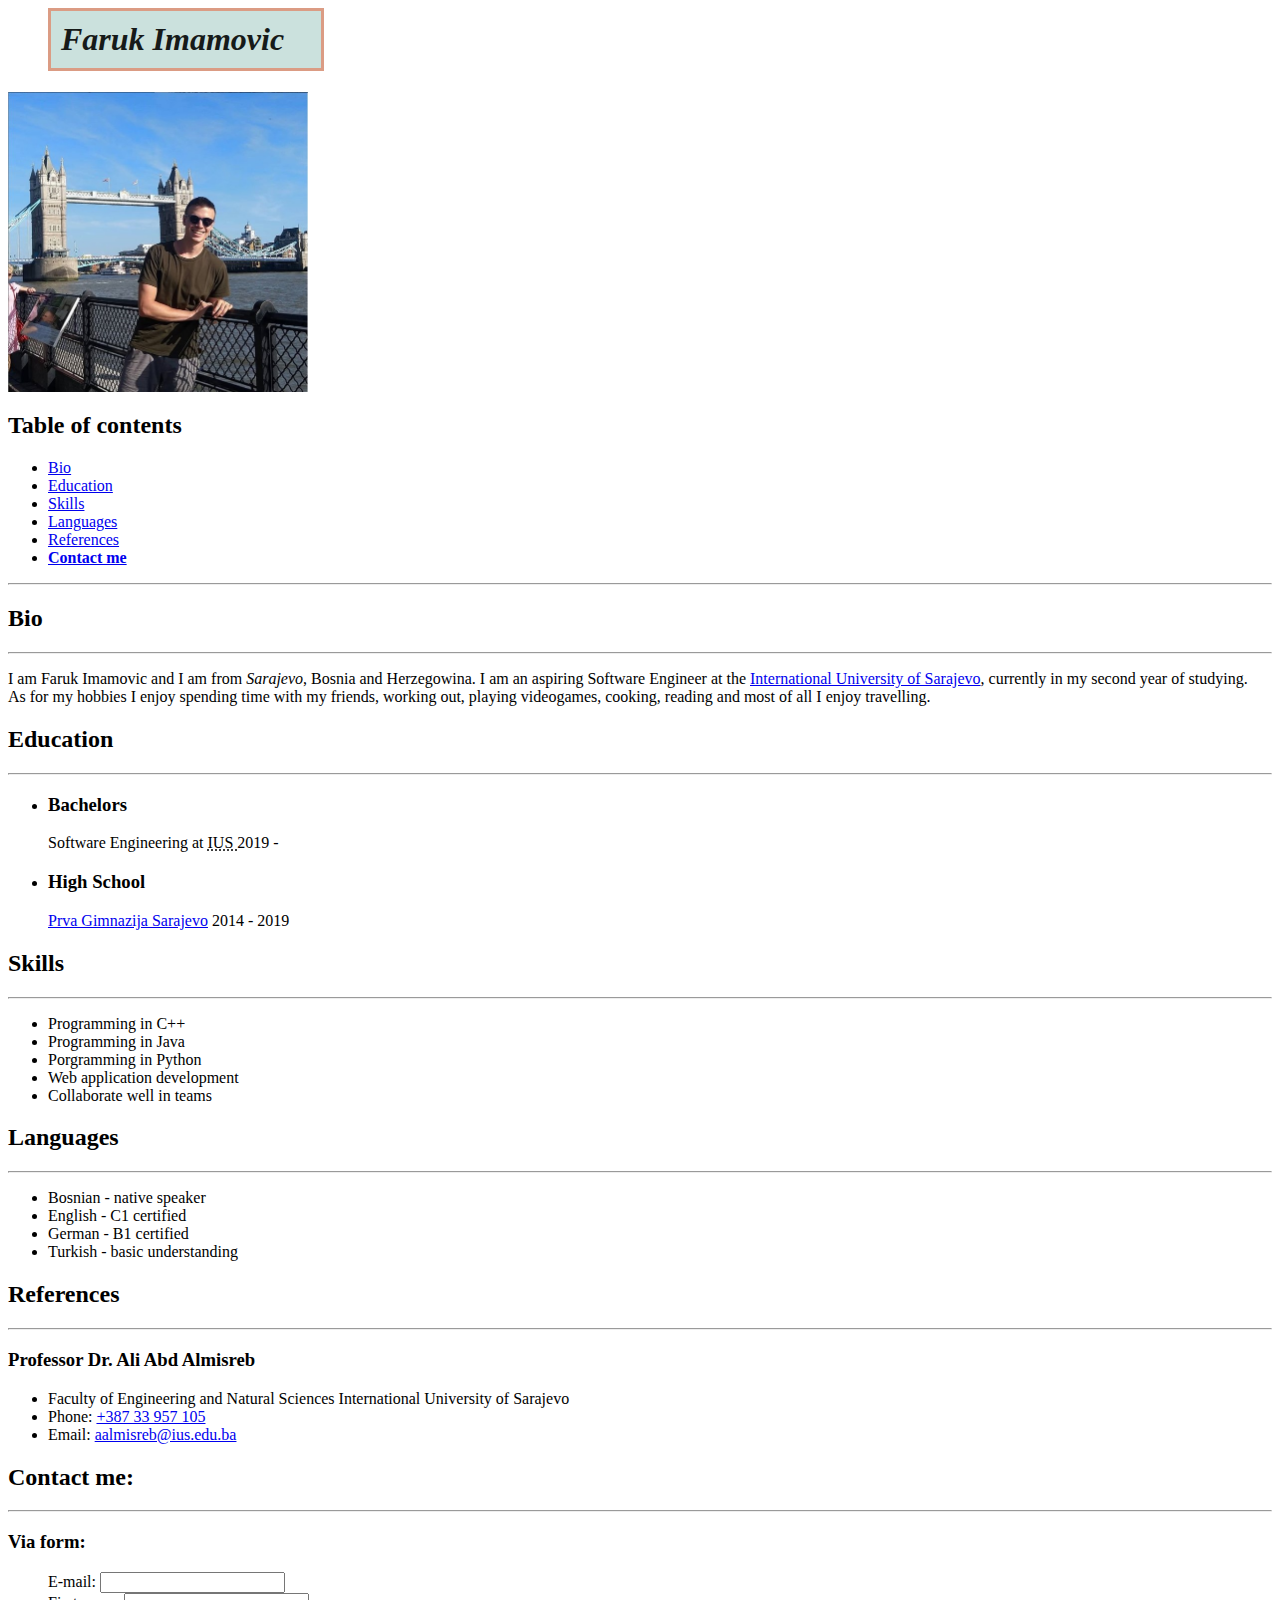
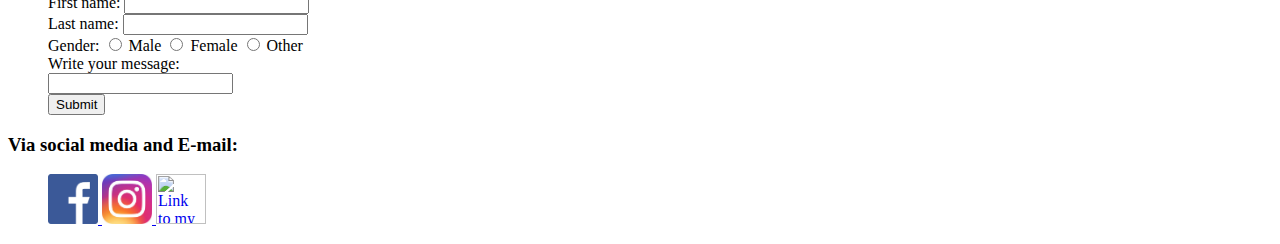
==== index.html @ a687ae07 "edited comment" ====
<!--
    Author: Faruk Imamovic
    Class: CS412
    Student ID: 190302086
    Project: Resume
    email: f.imamovic27@gmai.com
-->

<html>
    <head>
        <title> Faruk Imamovic - CV </title>
    </head>

    <style>
        h1 {
            background-color:  #CBE1DD ;
            color:#161a19;
            border: 3px solid #DB9C84;
            fill: #c0b59f;
            padding: 10px;
            width: 250px;
            font-style: oblique;
        }
    </style>
    
    <body>
       
        <blockquote>
            <h1>
                Faruk Imamovic
            </h1>
        </blockquote>
            
        <p><img src="images/me.jpg" alt="Picture of me" width="300" height="300" /></p>
        
        <h2> Table of contents </h2>
        <ul>
            <li> <a href="#Bio"> Bio</a></li>
            <li> <a href="#Education"> Education</a></li>
            <li> <a href="#Skills"> Skills</a></li>
            <li> <a href="#Languages"> Languages</a></li>
            <li> <a href="#References"> References</a></li>
            <li> <a href="#ContactMe"> <strong> Contact me </strong></a></li>
        </ul>
        <hr>
        <a id=Bio> <h2> Bio </h2> </a>
        <hr>
        <p>I am Faruk Imamovic and I am from <em>Sarajevo</em>, Bosnia and Herzegowina. I am an aspiring
            Software Engineer at the 
            <a href="https://www.ius.edu.ba/" target="_blank">International University of Sarajevo</a>,
            currently in my second year of studying.<br>
             As for my hobbies I enjoy spending time with my friends,
             working out, playing videogames, cooking, reading and most of all I enjoy travelling. <br>
             <!-- I have visited many countries, including: 
             <ul>
                 <li>Croatia</li>
                 <li>Montenegro</li>
                 <li>Albania</li>
                 <li>Greece</li>
                 <li>Slovenia</li>
                 <li>Austria</li>
                 <li>Italy</li>
                 <li>France</li>
                 <li>The United Kingdom</li>
                 <li>Monaco</li>
                 <li>Spain</li>
                 <li>Andora</li>
                 <li>Tunisia</li>
                 <li>Turkey</li>
                 <li>Israel</li>
             </ul>  -->
        </p>

        <a id="Education"> <h2> Education </h2> </a>
        <hr>
        <ul>
            <li>
                <h3>Bachelors</h3>
                <p> Software Engineering at <abbr title="International University of Sarajevo">
                    IUS </abbr> 2019 - </p>
            </li>
            <li>
                <h3> High School</h3>
                <p> <a href="http://1gimnazija.com.ba/" target="_blank">Prva Gimnazija Sarajevo</a> 2014 - 2019</p>
            </li>
        </ul>
        
        <a id="Skills"> <h2> Skills </h2> </a>
        <hr>
        <ul>
            <li> Programming in C++  </li>
            <li> Programming in Java </li>
            <li> Porgramming in Python </li>
            <li> Web application development</li>
            <li> Collaborate well in teams </li>
        </ul>
        
        <a id="Languages"> <h2>Languages</h2> </a>
        <hr>
        <ul>
            <li> Bosnian - native speaker </li>
            <li> English - C1 certified </li>
            <li> German - B1 certified </li>
            <li> Turkish - basic understanding </li>
        </ul>
        
        <a id="References"> <h2> References </h2> </a>
        <hr>

        <h3> Professor Dr. Ali Abd Almisreb </h3>
        <ul>
            <li>  Faculty of Engineering and Natural Sciences International University of Sarajevo </li>
            <li> Phone: <a href="tel:+387 33 957105">+387 33 957 105</a></li>
            <li> Email: <a href="mailto:aalmisreb@ius.edu.ba">aalmisreb@ius.edu.ba</a> </li>
        </ul>

        <a id="ContactMe"> <h2> Contact me: </h2></a>
        <hr>

        <h3> Via form: </h3>
        <blockquote>
            <form method="get" action="index.html/">
                <label for="mail"> E-mail: </label>
                <input type="email" id="mail" name=mail><br>

                <label for="fname"> First name: </label>
                <input type="text" id="fname" name="fname"><br>

                <label for="lname"> Last name: </label>
                <input type="text" id="lname" name="lname"><br>

                <label for="gender"> Gender: </label>
                <input type="radio" id="male" name="gender" value="male">
                <label for="male"> Male </label>
                <input type="radio" id="female" name="gender" value="female">
                <label for="female"> Female </label>
                <input type="radio" id="other" name="gender" value="other">
                <label for="other"> Other </label><br>

                <label for="message"> Write your message: </label><br>
                <input type="text" id="message" name="message"><br>
                <input type="submit" value="Submit">
              </form>
        </blockquote>

        <h3> Via social media and E-mail: </h3>
        <blockquote>
            <p><a href="https://www.facebook.com/faruk.coltimamovic" target="_blank">
                <img src="images/fb.jpg" alt="Link to my facebook" height=50 width=50 />
                </a>
                <a href="https://www.instagram.com/farukimamovic/" target="_blank">
                <img src="images/ig.jpg" alt="Link to my Instagram" height=50 width=50 />
                </a>
                <a href="mailto:f.imamovic27@gmail.com"> 
                <img src="Images/mail.jpg" alt="Link to my mail" height=50 width=50 />
                </a>
            </p>
        </blockquote>

       
    </body>
</html>
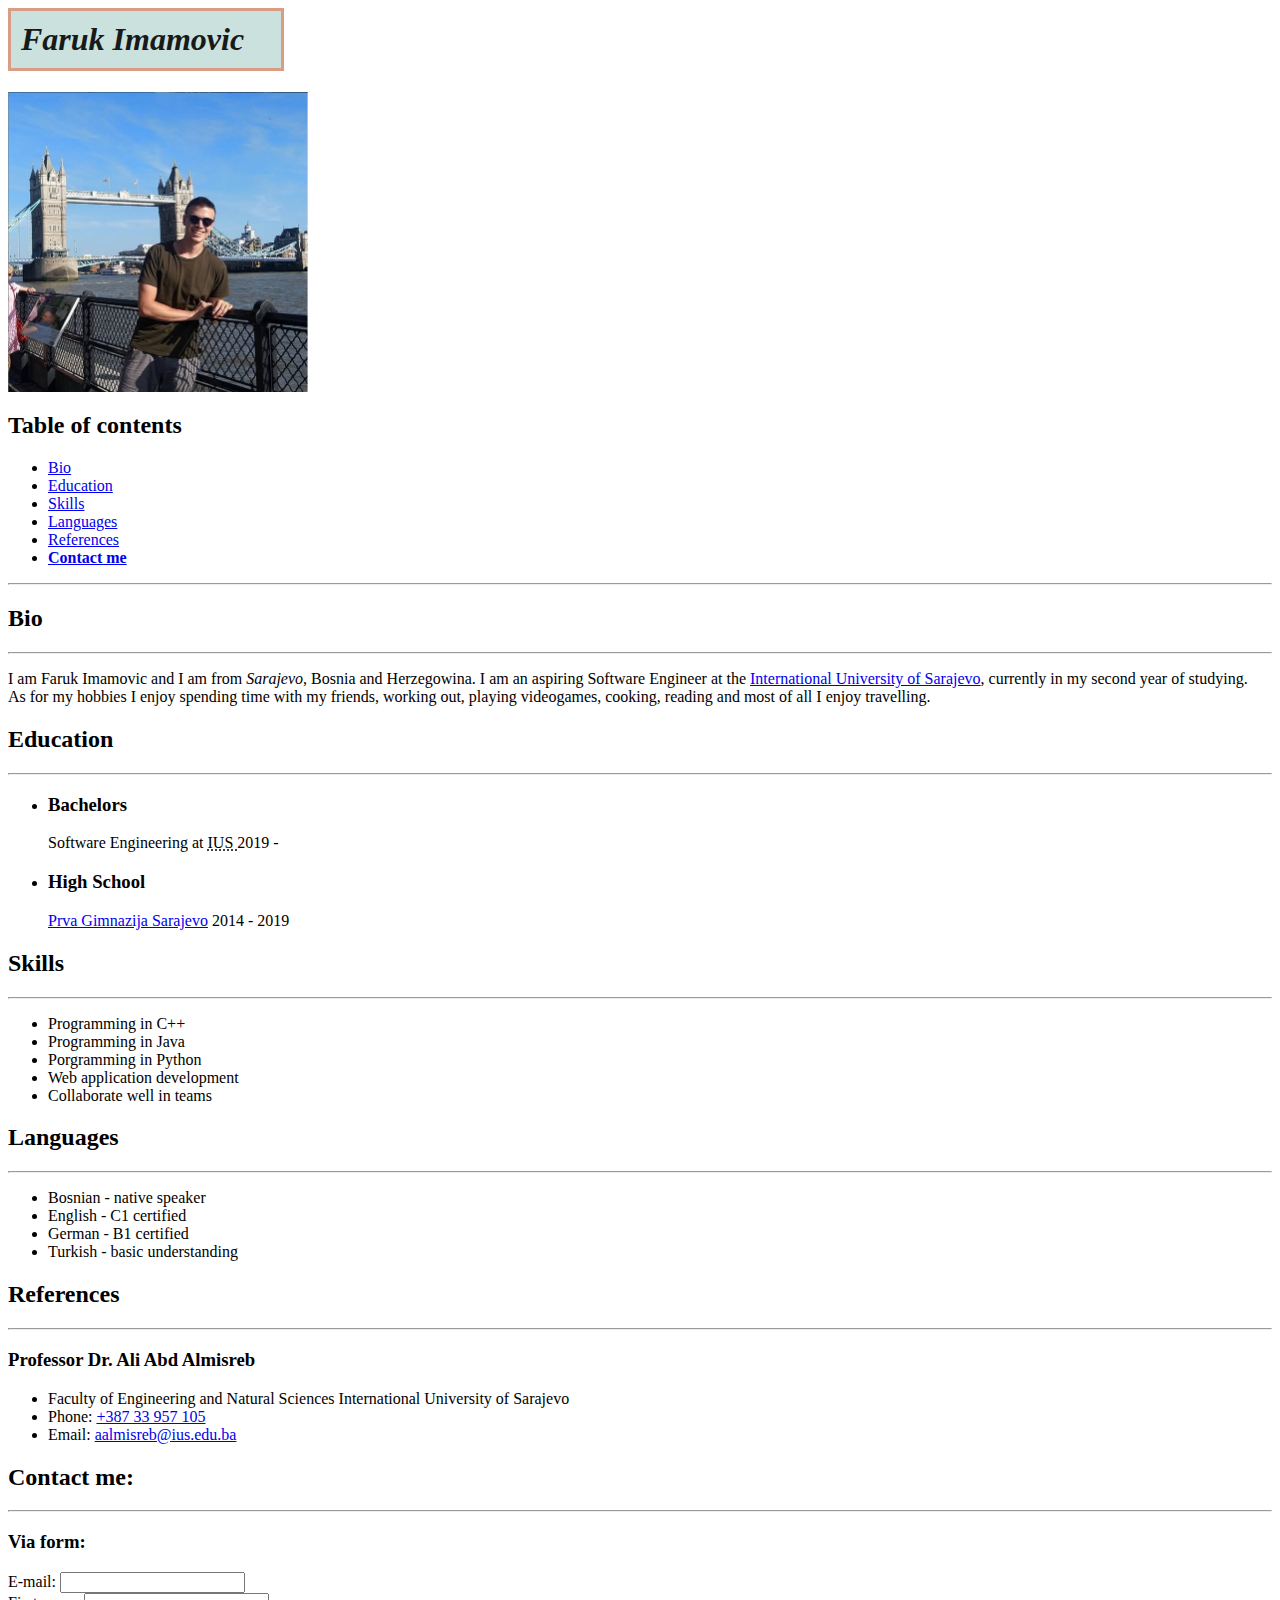
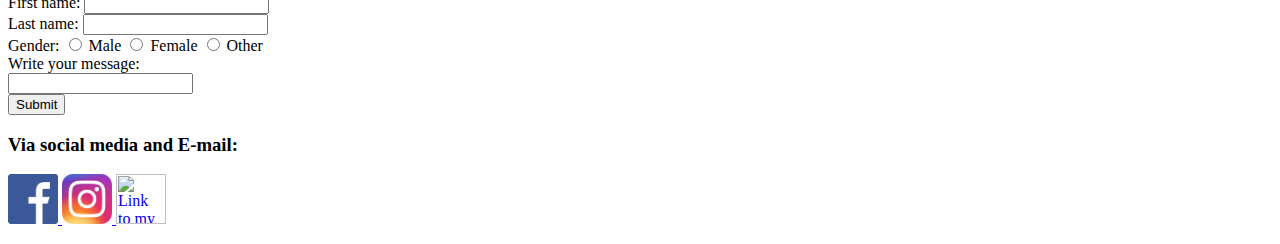
==== commit d450e730: "fixed indentation and added div" ====
--- a/index.html
+++ b/index.html
@@ -7,9 +7,11 @@
 -->
 
 <html>
-    <head>
-        <title> Faruk Imamovic - CV </title>
-    </head>
+    <div>
+        <head>
+            <title> Faruk Imamovic - CV </title>
+        </head>
+    </div>
 
     <style>
         h1 {
@@ -23,140 +25,150 @@
         }
     </style>
     
-    <body>
-       
-        <blockquote>
-            <h1>
-                Faruk Imamovic
-            </h1>
-        </blockquote>
+    <div>
+        <body>
+        
+            <div>
+                <h1>
+                    Faruk Imamovic
+                </h1>
+            </div>
+                
+            <p><img src="images/me.jpg" alt="Picture of me" width="300" height="300" /></p>
             
-        <p><img src="images/me.jpg" alt="Picture of me" width="300" height="300" /></p>
-        
-        <h2> Table of contents </h2>
-        <ul>
-            <li> <a href="#Bio"> Bio</a></li>
-            <li> <a href="#Education"> Education</a></li>
-            <li> <a href="#Skills"> Skills</a></li>
-            <li> <a href="#Languages"> Languages</a></li>
-            <li> <a href="#References"> References</a></li>
-            <li> <a href="#ContactMe"> <strong> Contact me </strong></a></li>
-        </ul>
-        <hr>
-        <a id=Bio> <h2> Bio </h2> </a>
-        <hr>
-        <p>I am Faruk Imamovic and I am from <em>Sarajevo</em>, Bosnia and Herzegowina. I am an aspiring
-            Software Engineer at the 
-            <a href="https://www.ius.edu.ba/" target="_blank">International University of Sarajevo</a>,
-            currently in my second year of studying.<br>
-             As for my hobbies I enjoy spending time with my friends,
-             working out, playing videogames, cooking, reading and most of all I enjoy travelling. <br>
-             <!-- I have visited many countries, including: 
-             <ul>
-                 <li>Croatia</li>
-                 <li>Montenegro</li>
-                 <li>Albania</li>
-                 <li>Greece</li>
-                 <li>Slovenia</li>
-                 <li>Austria</li>
-                 <li>Italy</li>
-                 <li>France</li>
-                 <li>The United Kingdom</li>
-                 <li>Monaco</li>
-                 <li>Spain</li>
-                 <li>Andora</li>
-                 <li>Tunisia</li>
-                 <li>Turkey</li>
-                 <li>Israel</li>
-             </ul>  -->
-        </p>
+            <div><h2> Table of contents </h2></div>
+            <nav>
+                <ul>
+                    <li> <a href="#Bio"> Bio</a></li>
+                    <li> <a href="#Education"> Education</a></li>
+                    <li> <a href="#Skills"> Skills</a></li>
+                    <li> <a href="#Languages"> Languages</a></li>
+                    <li> <a href="#References"> References</a></li>
+                    <li> <a href="#ContactMe"> <strong> Contact me </strong></a></li>
+                </ul>
+            </nav>
+            <hr>
+            <div><a id=Bio> <h2> Bio </h2> </a></div>
+            <hr>
+            <div>
+                <p>I am Faruk Imamovic and I am from <em>Sarajevo</em>, Bosnia and Herzegowina. I am an aspiring
+                    Software Engineer at the 
+                    <a href="https://www.ius.edu.ba/" target="_blank">International University of Sarajevo</a>,
+                    currently in my second year of studying.<br>
+                    As for my hobbies I enjoy spending time with my friends,
+                    working out, playing videogames, cooking, reading and most of all I enjoy travelling. <br>
+                    <!-- I have visited many countries, including: 
+                    <ul>
+                        <li>Croatia</li>
+                        <li>Montenegro</li>
+                        <li>Albania</li>
+                        <li>Greece</li>
+                        <li>Slovenia</li>
+                        <li>Austria</li>
+                        <li>Italy</li>
+                        <li>France</li>
+                        <li>The United Kingdom</li>
+                        <li>Monaco</li>
+                        <li>Spain</li>
+                        <li>Andora</li>
+                        <li>Tunisia</li>
+                        <li>Turkey</li>
+                        <li>Israel</li>
+                    </ul>  -->
+                </p>
+            </div>
 
-        <a id="Education"> <h2> Education </h2> </a>
-        <hr>
-        <ul>
-            <li>
-                <h3>Bachelors</h3>
-                <p> Software Engineering at <abbr title="International University of Sarajevo">
-                    IUS </abbr> 2019 - </p>
-            </li>
-            <li>
-                <h3> High School</h3>
-                <p> <a href="http://1gimnazija.com.ba/" target="_blank">Prva Gimnazija Sarajevo</a> 2014 - 2019</p>
-            </li>
-        </ul>
-        
-        <a id="Skills"> <h2> Skills </h2> </a>
-        <hr>
-        <ul>
-            <li> Programming in C++  </li>
-            <li> Programming in Java </li>
-            <li> Porgramming in Python </li>
-            <li> Web application development</li>
-            <li> Collaborate well in teams </li>
-        </ul>
-        
-        <a id="Languages"> <h2>Languages</h2> </a>
-        <hr>
-        <ul>
-            <li> Bosnian - native speaker </li>
-            <li> English - C1 certified </li>
-            <li> German - B1 certified </li>
-            <li> Turkish - basic understanding </li>
-        </ul>
-        
-        <a id="References"> <h2> References </h2> </a>
-        <hr>
+            <div><a id="Education"> <h2> Education </h2> </a> </div>
+            <hr>
+            <div>
+                <ul>
+                    <li>
+                        <h3>Bachelors</h3>
+                        <p> Software Engineering at <abbr title="International University of Sarajevo">
+                            IUS </abbr> 2019 - </p>
+                    </li>
+                    <li>
+                        <h3> High School</h3>
+                        <p> <a href="http://1gimnazija.com.ba/" target="_blank">Prva Gimnazija Sarajevo</a> 2014 - 2019</p>
+                    </li>
+                </ul>
+            </div>
+            <div><a id="Skills"> <h2> Skills </h2> </a></div>
+            <hr>
+            <div>
+                <ul>
+                    <li> Programming in C++  </li>
+                    <li> Programming in Java </li>
+                    <li> Porgramming in Python </li>
+                    <li> Web application development</li>
+                    <li> Collaborate well in teams </li>
+                </ul>
+            </div>
+            <div> <a id="Languages"> <h2>Languages</h2> </a> </div>
+            <hr>
+            <div>
+                <ul>
+                    <li> Bosnian - native speaker </li>
+                    <li> English - C1 certified </li>
+                    <li> German - B1 certified </li>
+                    <li> Turkish - basic understanding </li>
+                </ul>
+            </div>
+            <div> <a id="References"> <h2> References </h2> </a> </div>
+            <hr>
 
-        <h3> Professor Dr. Ali Abd Almisreb </h3>
-        <ul>
-            <li>  Faculty of Engineering and Natural Sciences International University of Sarajevo </li>
-            <li> Phone: <a href="tel:+387 33 957105">+387 33 957 105</a></li>
-            <li> Email: <a href="mailto:aalmisreb@ius.edu.ba">aalmisreb@ius.edu.ba</a> </li>
-        </ul>
+            <div><h3> Professor Dr. Ali Abd Almisreb </h3></div>
+            <div>
+                <ul>
+                    <li>  Faculty of Engineering and Natural Sciences International University of Sarajevo </li>
+                    <li> Phone: <a href="tel:+387 33 957105">+387 33 957 105</a></li>
+                    <li> Email: <a href="mailto:aalmisreb@ius.edu.ba">aalmisreb@ius.edu.ba</a> </li>
+                </ul>
+            </div>
+            <div><a id="ContactMe"> <h2> Contact me: </h2></a></div>
+                <hr>
 
-        <a id="ContactMe"> <h2> Contact me: </h2></a>
-        <hr>
+            <h3> Via form: </h3>
+            <div>
+                <form method="get" action="index.html/">
+                    <label for="mail"> E-mail: </label>
+                    <input type="email" id="mail" name=mail><br>
 
-        <h3> Via form: </h3>
-        <blockquote>
-            <form method="get" action="index.html/">
-                <label for="mail"> E-mail: </label>
-                <input type="email" id="mail" name=mail><br>
+                    <label for="fname"> First name: </label>
+                    <input type="text" id="fname" name="fname"><br>
 
-                <label for="fname"> First name: </label>
-                <input type="text" id="fname" name="fname"><br>
+                    <label for="lname"> Last name: </label>
+                    <input type="text" id="lname" name="lname"><br>
 
-                <label for="lname"> Last name: </label>
-                <input type="text" id="lname" name="lname"><br>
+                    <label for="gender"> Gender: </label>
+                    <input type="radio" id="male" name="gender" value="male">
+                    <label for="male"> Male </label>
+                    <input type="radio" id="female" name="gender" value="female">
+                        <label for="female"> Female </label>
+                    <input type="radio" id="other" name="gender" value="other">
+                    <label for="other"> Other </label><br>
 
-                <label for="gender"> Gender: </label>
-                <input type="radio" id="male" name="gender" value="male">
-                <label for="male"> Male </label>
-                <input type="radio" id="female" name="gender" value="female">
-                <label for="female"> Female </label>
-                <input type="radio" id="other" name="gender" value="other">
-                <label for="other"> Other </label><br>
+                    <label for="message"> Write your message: </label><br>
+                    <input type="text" id="message" name="message"><br>
+                    <input type="submit" value="Submit">
+                </form>
+            </div>
 
-                <label for="message"> Write your message: </label><br>
-                <input type="text" id="message" name="message"><br>
-                <input type="submit" value="Submit">
-              </form>
-        </blockquote>
+            <div><h3> Via social media and E-mail: </h3></div>
+            <div>
+                <p>
+                    <a href="https://www.facebook.com/faruk.coltimamovic" target="_blank">
+                    <img src="images/fb.jpg" alt="Link to my facebook" height=50 width=50 />
+                    </a>
+                    <a href="https://www.instagram.com/farukimamovic/" target="_blank">
+                    <img src="images/ig.jpg" alt="Link to my Instagram" height=50 width=50 />
+                    </a>
+                    <a href="mailto:f.imamovic27@gmail.com"> 
+                    <img src="Images/mail.jpg" alt="Link to my mail" height=50 width=50 />
+                    </a>
+               </p>
+            </div>
+        </body>
+    </div>
 
-        <h3> Via social media and E-mail: </h3>
-        <blockquote>
-            <p><a href="https://www.facebook.com/faruk.coltimamovic" target="_blank">
-                <img src="images/fb.jpg" alt="Link to my facebook" height=50 width=50 />
-                </a>
-                <a href="https://www.instagram.com/farukimamovic/" target="_blank">
-                <img src="images/ig.jpg" alt="Link to my Instagram" height=50 width=50 />
-                </a>
-                <a href="mailto:f.imamovic27@gmail.com"> 
-                <img src="Images/mail.jpg" alt="Link to my mail" height=50 width=50 />
-                </a>
-            </p>
-        </blockquote>
-
-       
-    </body>
 </html>
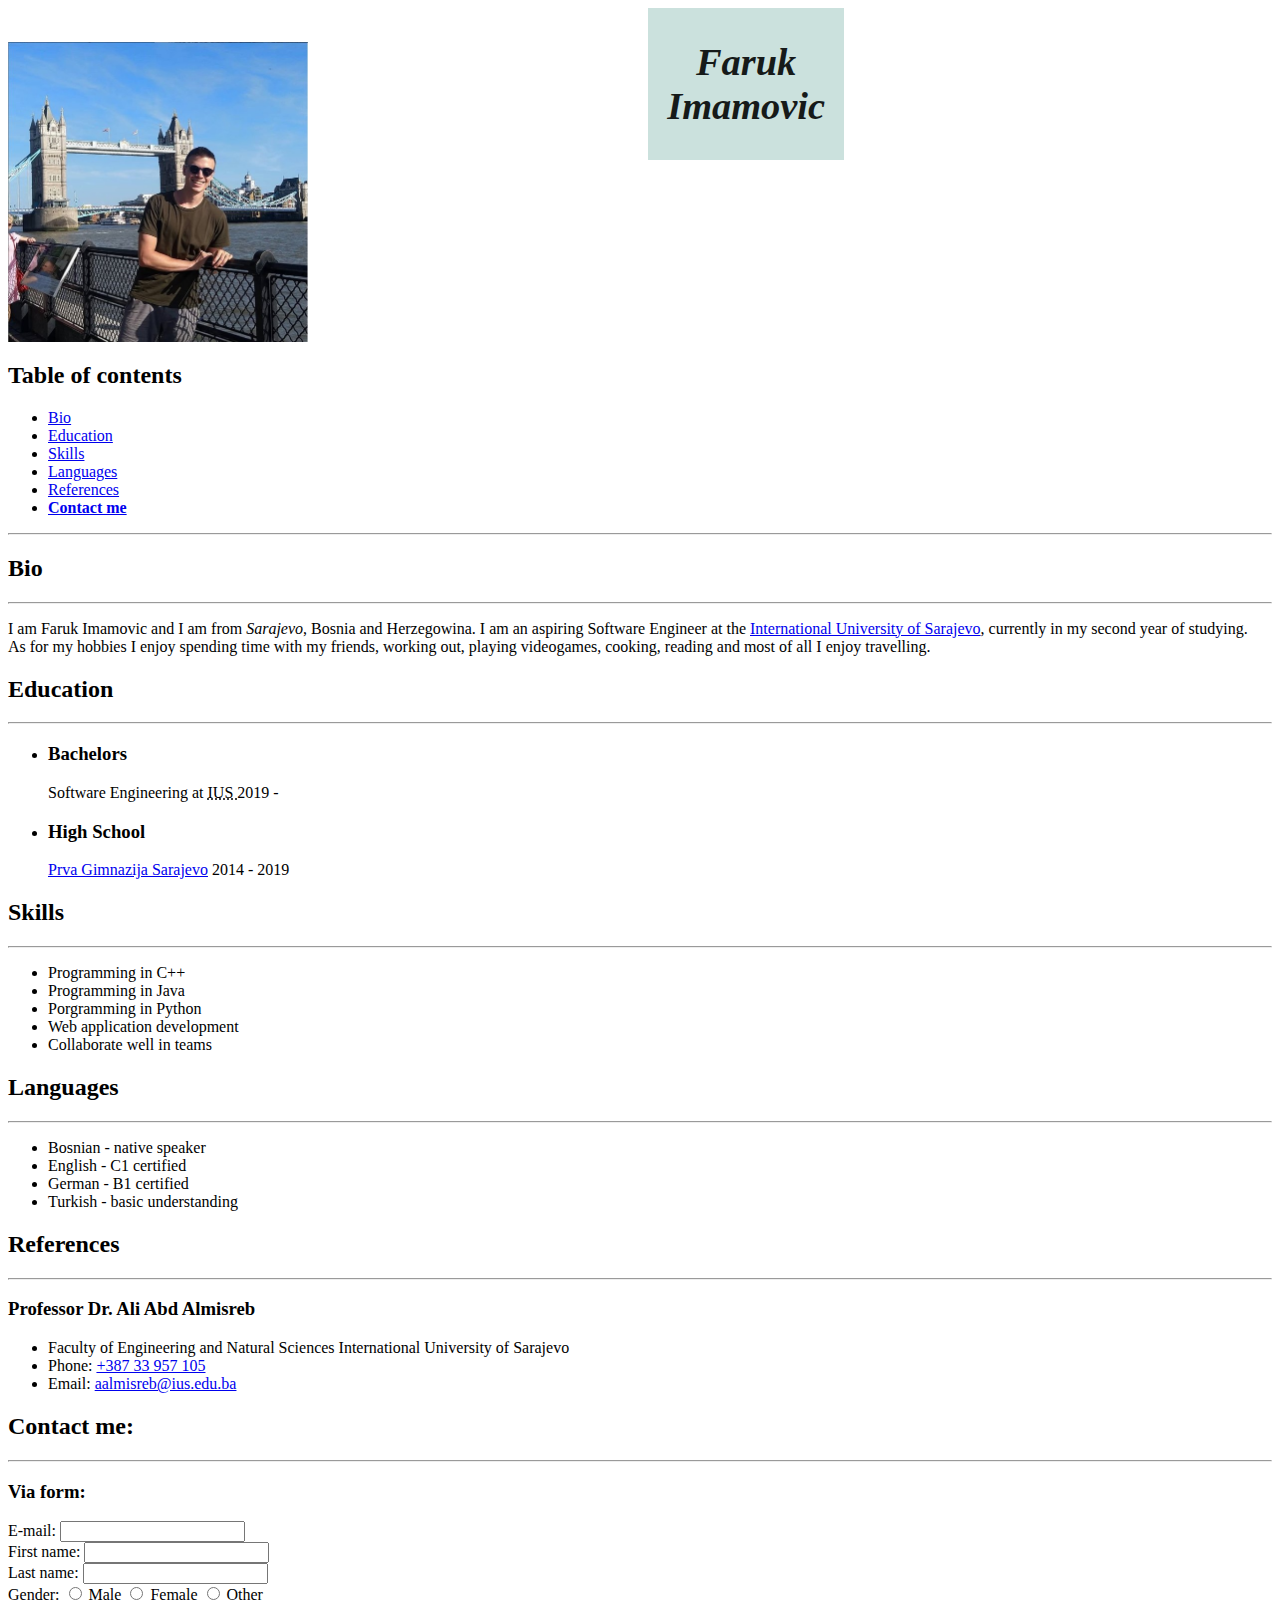
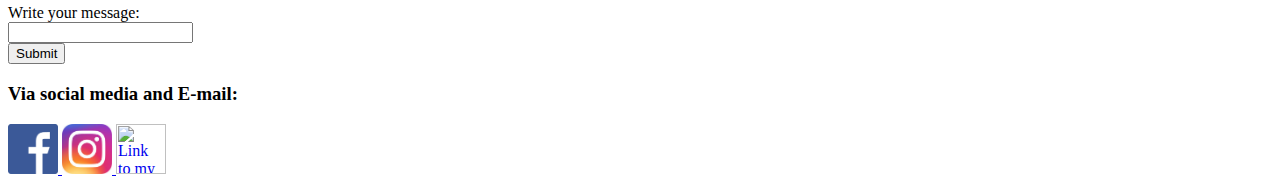
==== commit 6c58178f: "trying out some styles" ====
--- a/index.html
+++ b/index.html
@@ -10,30 +10,20 @@
     <div>
         <head>
             <title> Faruk Imamovic - CV </title>
+            <link rel="styleSheet" href="styleSheet.css">
         </head>
     </div>
 
-    <style>
-        h1 {
-            background-color:  #CBE1DD ;
-            color:#161a19;
-            border: 3px solid #DB9C84;
-            fill: #c0b59f;
-            padding: 10px;
-            width: 250px;
-            font-style: oblique;
-        }
-    </style>
     
     <div>
         <body>
         
-            <div>
+            <div class = "banner">
                 <h1>
                     Faruk Imamovic
                 </h1>
             </div>
-                
+            <br>    
             <p><img src="images/me.jpg" alt="Picture of me" width="300" height="300" /></p>
             
             <div><h2> Table of contents </h2></div>
--- a/styleSheet.css
+++ b/styleSheet.css
@@ -0,0 +1,17 @@
+.banner{
+    font-size: 120%;
+    margin-left: 50%;
+    margin-right: 50%;
+    background-color:  #CBE1DD ;
+    color:#161a19;
+    border: 5% solid #DB9C84;
+    fill: #c0b59f;
+    padding-left: 1.5%;
+    padding-right: 1.5%;
+    padding-top: 0.5%;
+    padding-bottom: 0.5%;
+    width: fit-content;
+    position: absolute;
+    text-align: center;
+    font-style: oblique;
+}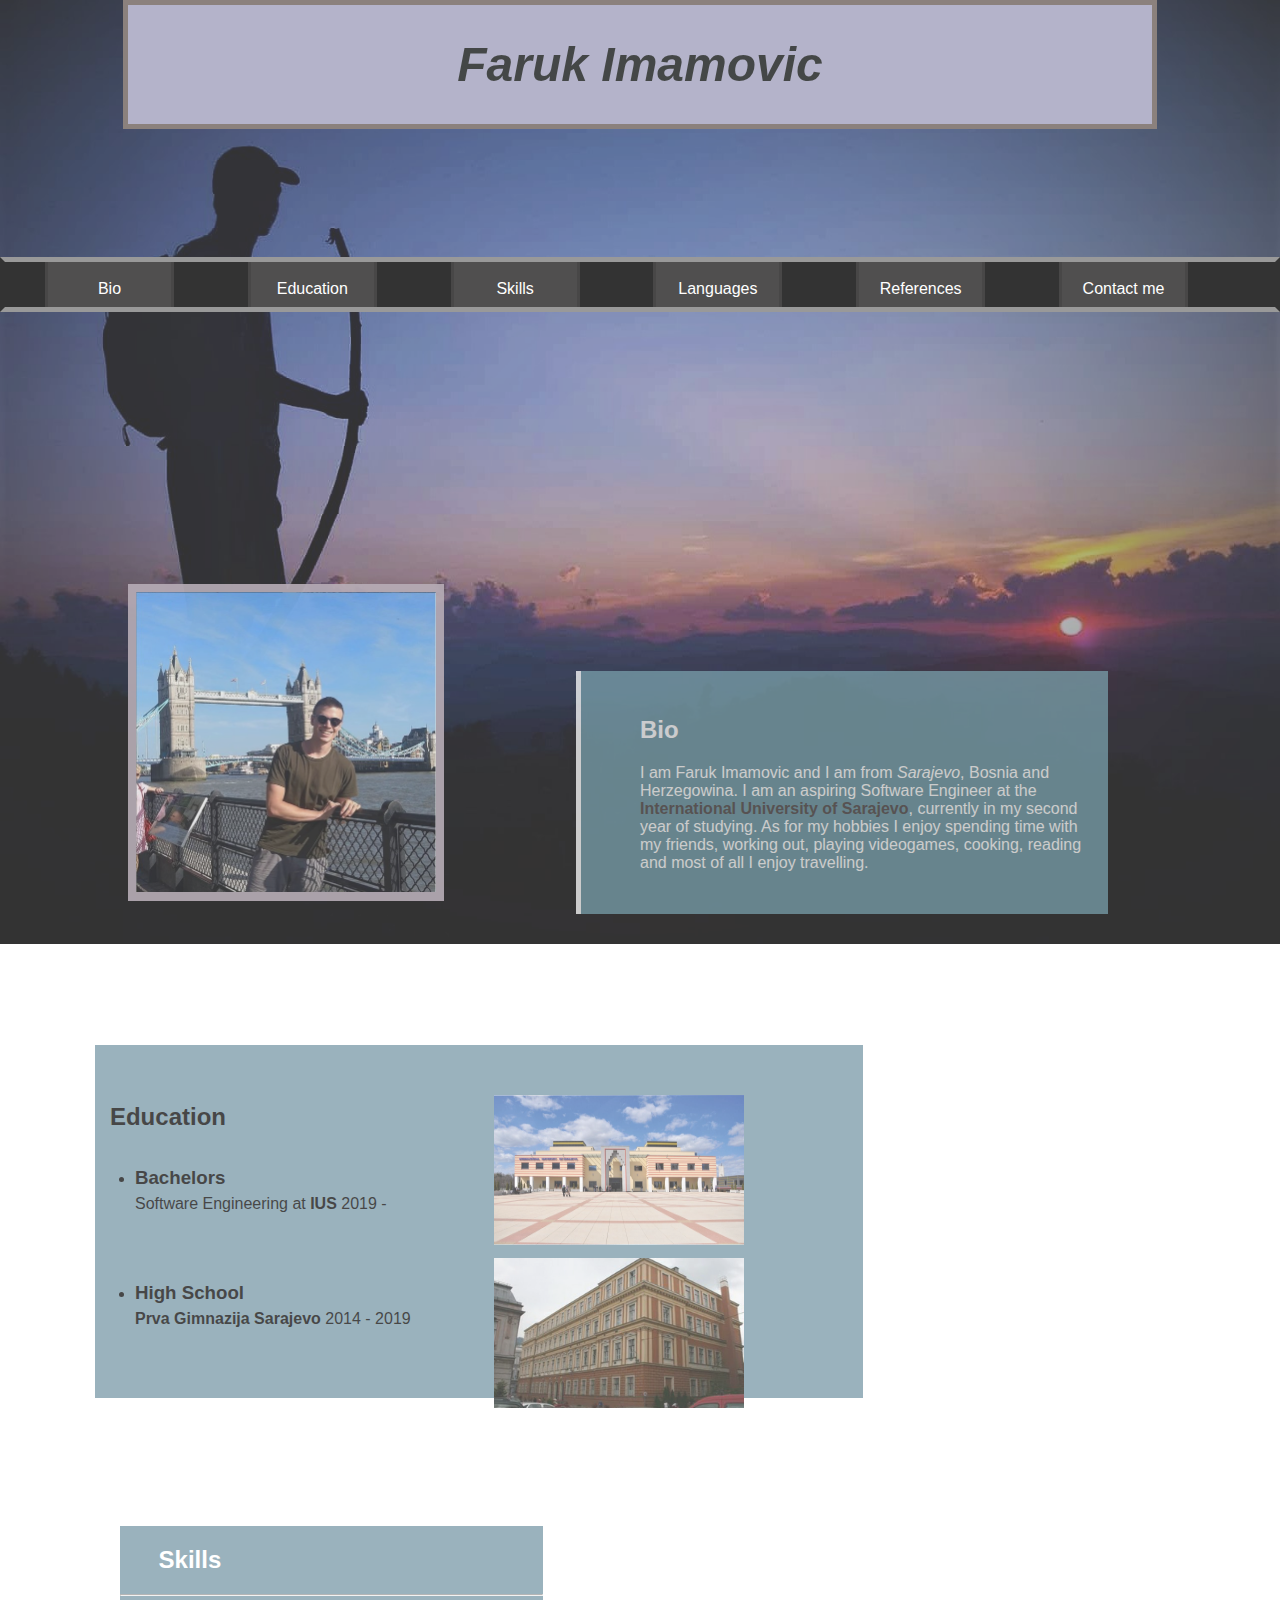
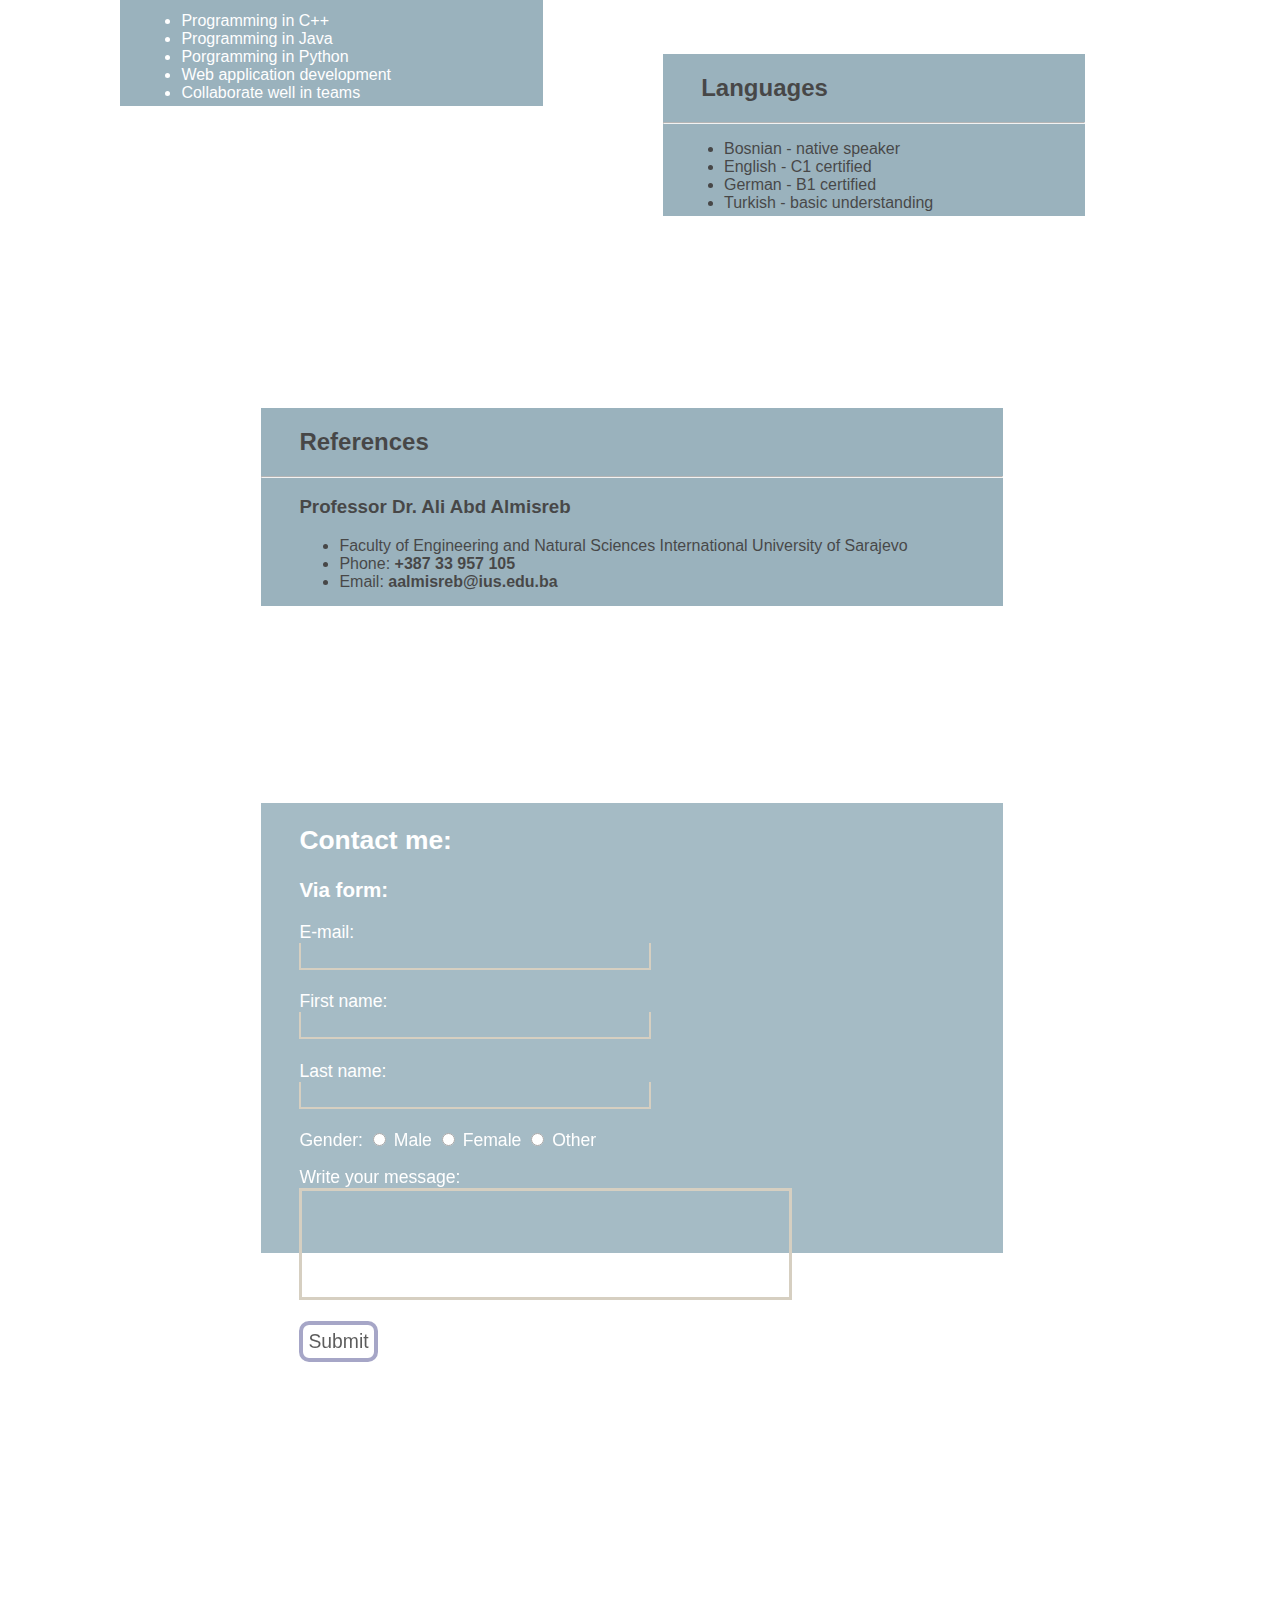
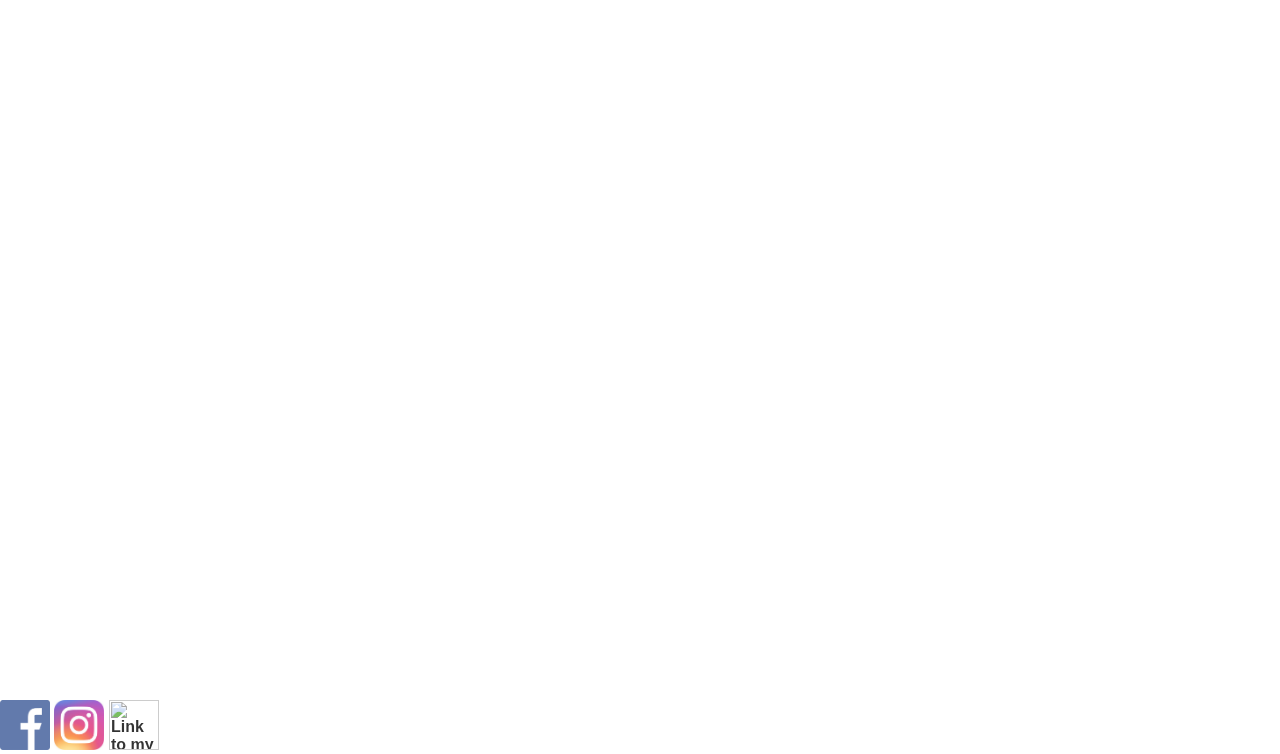
==== commit b93cddc8: "changed email input" ====
--- a/index.html
+++ b/index.html
@@ -7,47 +7,59 @@
 -->
 
 <html>
-    <div>
-        <head>
-            <title> Faruk Imamovic - CV </title>
-            <link rel="styleSheet" href="styleSheet.css">
-        </head>
-    </div>
-
-    
-    <div>
-        <body>
-        
-            <div class = "banner">
+<div>
+
+    <head>
+        <title> Faruk Imamovic - CV </title>
+        <link rel="styleSheet" href="styleSheet.css">
+    </head>
+</div>
+
+<body>
+
+    <div class="parallax">
+
+        <header>
+            <div class="banner">
                 <h1>
                     Faruk Imamovic
                 </h1>
             </div>
-            <br>    
-            <p><img src="images/me.jpg" alt="Picture of me" width="300" height="300" /></p>
-            
-            <div><h2> Table of contents </h2></div>
-            <nav>
+        </header>
+
+
+
+        <div class="sticky">
+            <nav class="navMenu">
                 <ul>
-                    <li> <a href="#Bio"> Bio</a></li>
-                    <li> <a href="#Education"> Education</a></li>
-                    <li> <a href="#Skills"> Skills</a></li>
-                    <li> <a href="#Languages"> Languages</a></li>
-                    <li> <a href="#References"> References</a></li>
-                    <li> <a href="#ContactMe"> <strong> Contact me </strong></a></li>
+                    <li> <a href="#Bio"> <br>Bio</a></li>
+                    <li> <a href="#Education"> <br>Education</a></li>
+                    <li> <a href="#Skills"> <br>Skills</a></li>
+                    <li> <a href="#Languages"> <br>Languages</a></li>
+                    <li> <a href="#References"> <br>References</a></li>
+                    <li> <a href="#ContactMe"> <br>Contact me </a></li>
                 </ul>
             </nav>
-            <hr>
-            <div><a id=Bio> <h2> Bio </h2> </a></div>
-            <hr>
-            <div>
-                <p>I am Faruk Imamovic and I am from <em>Sarajevo</em>, Bosnia and Herzegowina. I am an aspiring
-                    Software Engineer at the 
-                    <a href="https://www.ius.edu.ba/" target="_blank">International University of Sarajevo</a>,
-                    currently in my second year of studying.<br>
-                    As for my hobbies I enjoy spending time with my friends,
-                    working out, playing videogames, cooking, reading and most of all I enjoy travelling. <br>
-                    <!-- I have visited many countries, including: 
+        </div>
+
+        <div class="clear"></div>
+
+        <div class="column">
+            <p>
+                <img src="images/me.jpg" alt="Picture of me" width="300" height="300" />
+            </p>
+        </div>
+        <div id="Bio"></div>
+        <div class="biopar">
+            <h2> Bio </h2>
+
+            <p>I am Faruk Imamovic and I am from <em>Sarajevo</em>, Bosnia and Herzegowina. I am an aspiring
+                Software Engineer at the
+                <a href="https://www.ius.edu.ba/" target="_blank">International University of Sarajevo</a>,
+                currently in my second year of studying.
+                As for my hobbies I enjoy spending time with my friends,
+                working out, playing videogames, cooking, reading and most of all I enjoy travelling. <br>
+                <!-- I have visited many countries, including: 
                     <ul>
                         <li>Croatia</li>
                         <li>Montenegro</li>
@@ -65,100 +77,154 @@
                         <li>Turkey</li>
                         <li>Israel</li>
                     </ul>  -->
-                </p>
-            </div>
-
-            <div><a id="Education"> <h2> Education </h2> </a> </div>
-            <hr>
-            <div>
+            </p>
+        </div>
+
+        <div class="clear" id="Education"></div>
+
+        <div class="educontainer">
+            <div class="education">
+
+                <h2> Education </h2>
+
                 <ul>
                     <li>
                         <h3>Bachelors</h3>
                         <p> Software Engineering at <abbr title="International University of Sarajevo">
-                            IUS </abbr> 2019 - </p>
+                                IUS </abbr> 2019 - </p>
+
                     </li>
                     <li>
                         <h3> High School</h3>
-                        <p> <a href="http://1gimnazija.com.ba/" target="_blank">Prva Gimnazija Sarajevo</a> 2014 - 2019</p>
+                        <p> <a href="http://1gimnazija.com.ba/" target="_blank">Prva Gimnazija Sarajevo</a> 2014 - 2019
+
+                        </p>
                     </li>
                 </ul>
             </div>
-            <div><a id="Skills"> <h2> Skills </h2> </a></div>
+            <div class="eduimg">
+                <img src="images/ius.jpg" alt="Picture of IUS" width="250" height="150" title="Picture of IUS" /> <br>
+                <img src="images/prvaGimSarajevo.jpg" alt="Picture of Prva Gimnazija Sarajevo" width="250" height="150"
+                    title="Picture of Prva Gimnazija Sarajevo" />
+            </div>
+        </div>
+
+        <div class="clear" id="Skills" id="Languages"></div>
+
+        <div class="skills">
+
+            <h2> Skills </h2>
+
             <hr>
-            <div>
-                <ul>
-                    <li> Programming in C++  </li>
-                    <li> Programming in Java </li>
-                    <li> Porgramming in Python </li>
-                    <li> Web application development</li>
-                    <li> Collaborate well in teams </li>
-                </ul>
-            </div>
-            <div> <a id="Languages"> <h2>Languages</h2> </a> </div>
+
+            <ul>
+                <li> Programming in C++ </li>
+                <li> Programming in Java </li>
+                <li> Porgramming in Python </li>
+                <li> Web application development</li>
+                <li> Collaborate well in teams </li>
+            </ul>
+        </div>
+
+        <div class="lang">
+            <h2>Languages</h2>
             <hr>
-            <div>
-                <ul>
-                    <li> Bosnian - native speaker </li>
-                    <li> English - C1 certified </li>
-                    <li> German - B1 certified </li>
-                    <li> Turkish - basic understanding </li>
-                </ul>
-            </div>
-            <div> <a id="References"> <h2> References </h2> </a> </div>
+
+            <ul>
+                <li> Bosnian - native speaker </li>
+                <li> English - C1 certified </li>
+                <li> German - B1 certified </li>
+                <li> Turkish - basic understanding </li>
+            </ul>
+        </div>
+
+        <div class="clear" id="References"></div>
+
+        <div class="refer">
+
+            <h2> References </h2>
+
             <hr>
-
-            <div><h3> Professor Dr. Ali Abd Almisreb </h3></div>
-            <div>
-                <ul>
-                    <li>  Faculty of Engineering and Natural Sciences International University of Sarajevo </li>
-                    <li> Phone: <a href="tel:+387 33 957105">+387 33 957 105</a></li>
-                    <li> Email: <a href="mailto:aalmisreb@ius.edu.ba">aalmisreb@ius.edu.ba</a> </li>
-                </ul>
-            </div>
-            <div><a id="ContactMe"> <h2> Contact me: </h2></a></div>
-                <hr>
+            <h3> Professor Dr. Ali Abd Almisreb </h3>
+
+            <ul>
+                <li> Faculty of Engineering and Natural Sciences International University of Sarajevo </li>
+                <li> Phone: <a href="tel:+387 33 957105">+387 33 957 105</a></li>
+                <li> Email: <a href="mailto:aalmisreb@ius.edu.ba">aalmisreb@ius.edu.ba</a> </li>
+            </ul>
+        </div>
+
+        <div class="clear" id="ContactMe"></div>
+
+        <div class="contact">
+
+            <h2> Contact me: </h2>
 
             <h3> Via form: </h3>
-            <div>
-                <form method="get" action="index.html/">
-                    <label for="mail"> E-mail: </label>
-                    <input type="email" id="mail" name=mail><br>
-
-                    <label for="fname"> First name: </label>
-                    <input type="text" id="fname" name="fname"><br>
-
-                    <label for="lname"> Last name: </label>
-                    <input type="text" id="lname" name="lname"><br>
-
-                    <label for="gender"> Gender: </label>
-                    <input type="radio" id="male" name="gender" value="male">
-                    <label for="male"> Male </label>
-                    <input type="radio" id="female" name="gender" value="female">
-                        <label for="female"> Female </label>
-                    <input type="radio" id="other" name="gender" value="other">
-                    <label for="other"> Other </label><br>
-
+
+            <form method="get" action="index.html/">
+                <label for="mail"> E-mail: </label><br>
+                <input type="email" id="mail" name=mail><br>
+
+                <label for="fname"> First name: </label><br>
+                <input type="text" id="fname" name="fname"><br>
+
+                <label for="lname"> Last name: </label><br>
+                <input type="text" id="lname" name="lname"><br>
+
+                <label for="gender"> Gender: </label>
+                <input type="radio" id="male" name="gender" value="male">
+                <label for="male"> Male </label>
+                <input type="radio" id="female" name="gender" value="female">
+                <label for="female"> Female </label>
+                <input type="radio" id="other" name="gender" value="other">
+                <label for="other"> Other </label><br>
+                <div class="message">
                     <label for="message"> Write your message: </label><br>
                     <input type="text" id="message" name="message"><br>
-                    <input type="submit" value="Submit">
-                </form>
-            </div>
-
-            <div><h3> Via social media and E-mail: </h3></div>
-            <div>
-                <p>
-                    <a href="https://www.facebook.com/faruk.coltimamovic" target="_blank">
+                </div>
+                <input type="submit" value="Submit">
+
+            </form>
+        </div>
+
+        <div class="clear"></div>
+        <div class="column">
+            <p> Lorem, ipsum dolor sit amet consectetur adipisicing elit. Omnis iure pariatur enim praesentium
+                architecto ut dicta laudantium! Consequatur hic error numquam iusto, ex doloribus rem at, illo, quis
+                atque beatae.</p>
+        </div>
+        <div class="clear"></div>
+        <div class="column">
+            <p> Lorem, ipsum dolor sit amet consectetur adipisicing elit. Omnis iure pariatur enim praesentium
+                architecto ut dicta laudantium! Consequatur hic error numquam iusto, ex doloribus rem at, illo, quis
+                atque beatae.</p>
+        </div>
+        <div class="clear"></div>
+        <div class="column">
+            <p> Lorem, ipsum dolor sit amet consectetur adipisicing elit. Omnis iure pariatur enim praesentium
+                architecto ut dicta laudantium! Consequatur hic error numquam iusto, ex doloribus rem at, illo, quis
+                atque beatae.</p>
+        </div>
+        <div class="clear"></div>
+
+
+        <div>
+            <p>
+                <a href="https://www.facebook.com/faruk.coltimamovic" target="_blank">
                     <img src="images/fb.jpg" alt="Link to my facebook" height=50 width=50 />
-                    </a>
-                    <a href="https://www.instagram.com/farukimamovic/" target="_blank">
+                </a>
+                <a href="https://www.instagram.com/farukimamovic/" target="_blank">
                     <img src="images/ig.jpg" alt="Link to my Instagram" height=50 width=50 />
-                    </a>
-                    <a href="mailto:f.imamovic27@gmail.com"> 
+                </a>
+                <a href="mailto:f.imamovic27@gmail.com">
                     <img src="Images/mail.jpg" alt="Link to my mail" height=50 width=50 />
-                    </a>
-               </p>
-            </div>
-        </body>
+                </a>
+            </p>
+        </div>
+
     </div>
 
-</html>
+
+
+</body>--- a/styleSheet.css
+++ b/styleSheet.css
@@ -1,17 +1,304 @@
+body {
+    font-family: 'Roboto Slab', sans-serif;
+    height: 100%;
+    margin: 0 auto;
+    color: white;
+    min-width: 900px;
+    max-width: 2000px;
+ ;
+    
+} 
+
+.parallax{
+    background-image: url("images/meParallaxEdit.jpg");
+    min-height: 100%;
+    position: relative;
+    opacity: 0.80;
+    background-position: center;
+    background-size: cover;
+    background-repeat: no-repeat;
+
+    background-attachment: fixed;
+
+}
+
+a {
+    color: black;
+    font-weight: bold;
+    text-decoration: none;
+
+}
+a:hover {
+    color: gray;
+    font-weight: bold;
+    text-decoration: underline;
+
+}
+
+.column{
+    float: left;
+    margin-left: 10%;
+    margin-top: 20%;
+    width: 40%;
+}
+
+.clear{
+    clear: both;
+}
+
+.navMenu{
+    background-color: rgb(0, 0, 0);
+    border: 5px solid gray;
+    border-left: 5px solid black;
+    border-right: 5px solid black;
+    
+    color:white;
+    height: 5%;
+    margin-top: 10%;
+    padding: 0px;
+}
+
+.navMenu li{
+    color: white;
+    width: 10%;
+    float: left;
+    margin-right: 6%;
+    list-style-type: none;
+    background-color: #252424;
+    text-align: center;
+    height: 100%; 
+    border-left: 3px solid #00000041;
+    border-right: 3px solid #00000041;
+    margin-top: -16px;
+
+}
+.navmenu a{
+    color:white;
+    font-family: Verdana, Geneva, Tahoma, sans-serif;
+    font-weight: lighter;
+    text-decoration: none;
+}
+.navmenu a:hover {
+    color: gray;
+    font-weight: bold;
+    text-decoration: underline;
+
+}
+
+.sticky{
+    position: -webkit-sticky;
+	position: sticky;
+    top: 0;
+    z-index: 5;
+}
+
 .banner{
-    font-size: 120%;
-    margin-left: 50%;
-    margin-right: 50%;
-    background-color:  #CBE1DD ;
+    font-size: 150%;
+    background-color:  #A2A1BD ;
     color:#161a19;
-    border: 5% solid #DB9C84;
-    fill: #c0b59f;
-    padding-left: 1.5%;
-    padding-right: 1.5%;
-    padding-top: 0.5%;
-    padding-bottom: 0.5%;
-    width: fit-content;
-    position: absolute;
     text-align: center;
     font-style: oblique;
-}+    margin: auto;
+    width: 80%;
+    border: 5px solid #6e625d;
+    fill: #c0b59f;
+    padding: 0;   
+}
+
+.imgframe{
+    border: 1px solid transparent;
+    width: 100%;
+    padding: 5%;
+    background-color: transparent white;
+}
+
+.column img{
+    border: 3px solid #A699A5;
+    padding: 1%;
+    background-color: #A699A5;
+    opacity: 0.9;
+
+}
+
+.biopar{
+    margin-left: 45%;
+    border-left: 5px solid white;
+    padding-top: 2%;
+    padding-bottom: 2%;
+    padding-right: 2%;
+    padding-left: -10px;
+    background-color: #598997;
+    color: white;
+    width: 40%;
+    margin-top: 28%;
+    opacity: 75%;
+    
+    padding-right: 15px;
+}
+
+.biopar a{
+    color: rgb(61, 53, 53);
+}
+
+
+.educontainer{
+    margin-left: 7%;
+    margin-top: 10%;
+    padding-top: 3%;
+    height: 35%;
+    border-left: 5px solid white;
+    opacity: 0.9;
+    width: 60%;
+    background-color: #7495A5;
+    float: left;
+}
+
+.education{
+    margin-left: 2%;
+    color: black;
+    width:50%;
+    height: 40%;
+    float: left;
+}
+
+.education h3{
+    margin-bottom: -10px;
+    margin-top: 10%;
+}
+.education abbr{
+    text-decoration: none;
+    font-weight: bold;
+}
+.education p a:hover{
+    text-decoration: underline;
+    color: #282c2b;
+}
+
+.education li{
+    margin-bottom: 20%;
+    margin-left: -15px;
+}
+.eduimg{
+    float: left;
+}
+
+.eduimg img{
+    margin-top: 5%;
+}
+
+.skills{
+    margin-left: 9%;
+    margin-top: 10%;
+    height: 20%;
+    border-left: 5px solid white;
+    opacity: 0.9;
+    width: 30%;
+    background-color: #7495A5;
+    float: left;
+    padding-left: 3%;
+}
+.skills hr{
+    margin-left: -10%;
+}
+.skills li{
+    margin-left: -5%;
+}
+
+
+.lang{
+    margin-left: 9%;
+    margin-top: 20%;
+    height: 18%;
+    border-left: 5px solid white;
+    opacity: 0.9;
+    width: 30%;
+    background-color: #7495A5;
+    float: left;
+    padding-left: 3%;
+    color: black;
+}
+.lang hr{
+    margin-left: -10%;
+}
+.lang li{
+    margin-left: -5%;
+}
+
+.refer{
+    margin-left: 20%;
+    margin-top: 15%;
+    height: 22%;
+    border-left: 5px solid white;
+    opacity: 0.9;
+    width: 55%;
+    background-color: #7495A5;
+    float: left;
+    padding-left: 3%;
+    color: black;
+}
+
+.refer li a:hover{
+    text-decoration: underline;
+    color: #00000041;
+}
+.refer hr{
+    margin-left: -5.5%;
+    color: white;
+}
+
+.contact{
+    margin-left: 20%;
+    margin-top: 15%;
+    height: 50%;
+    border: 5px solid white;
+    opacity: 0.8;
+    width: 55%;
+    background-color: #7495A5;
+    float: left;
+    padding-left: 3%;
+    color: white;
+    font-size: 110%;
+}
+.contact input[type=text]{
+    border: none;
+    border-bottom: 2px solid #c0b59f;
+    border-left: 2px solid #c0b59f;
+    border-right: 2px solid #c0b59f;
+    background-color: transparent;
+    padding: 5px;
+    width: 50%;
+    margin-bottom: 3%;
+}
+.contact input[type=email]{
+    border: none;
+    border-bottom: 2px solid #c0b59f;
+    border-left: 2px solid #c0b59f;
+    border-right: 2px solid #c0b59f;
+    background-color: transparent;
+    padding: 5px;
+    
+    width: 50%;
+    margin-bottom: 3%;
+}
+
+.contact input[type=radio]{
+    margin-bottom: 3%;
+}
+
+.message input[type=text]{
+    border: 3px solid #c0b59f;
+    height: 25%;
+    width:70%;
+}
+
+.contact input[type=submit]{
+    background-color: white;
+    padding: 5px;
+    font-size: 110%;
+    border-radius: 10px;
+    border: 4px solid rgb(117, 117, 168);
+}
+
+.contact input[type=submit]:hover{
+    background-color: skyblue;
+}
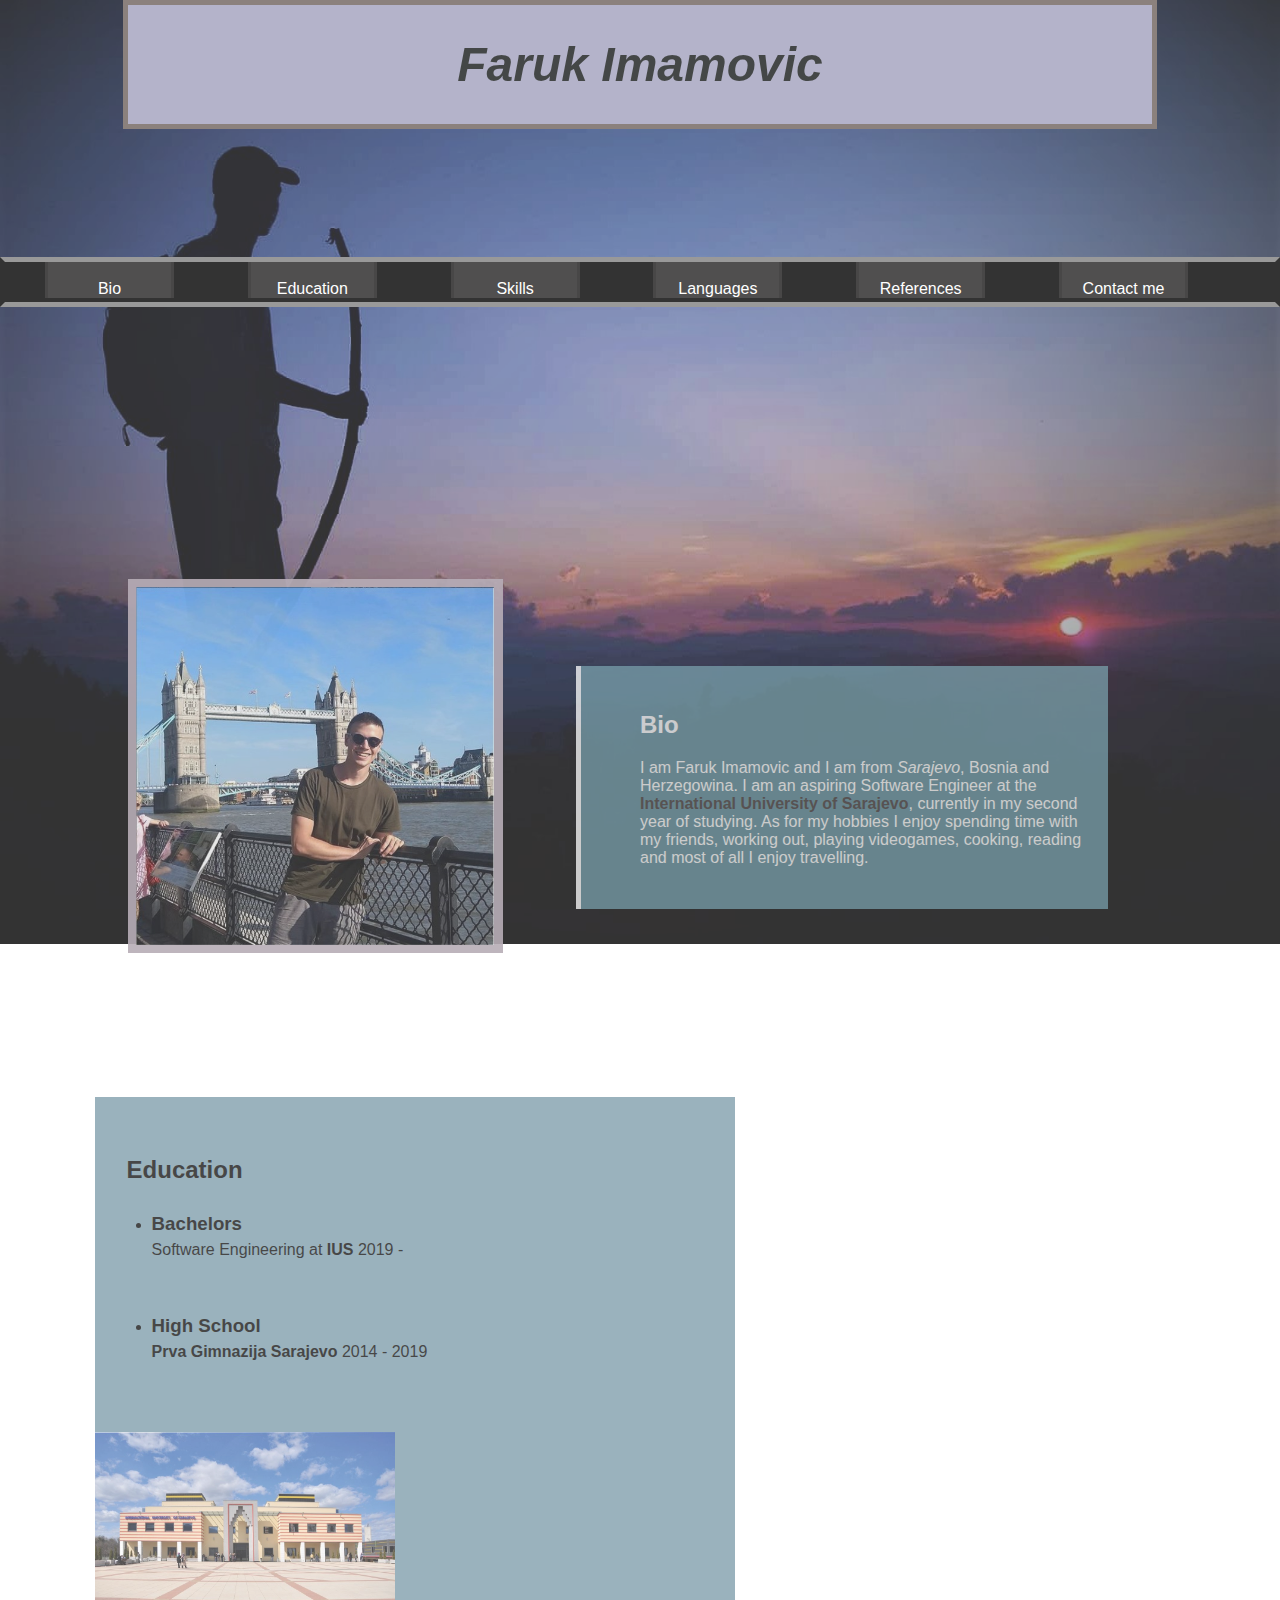
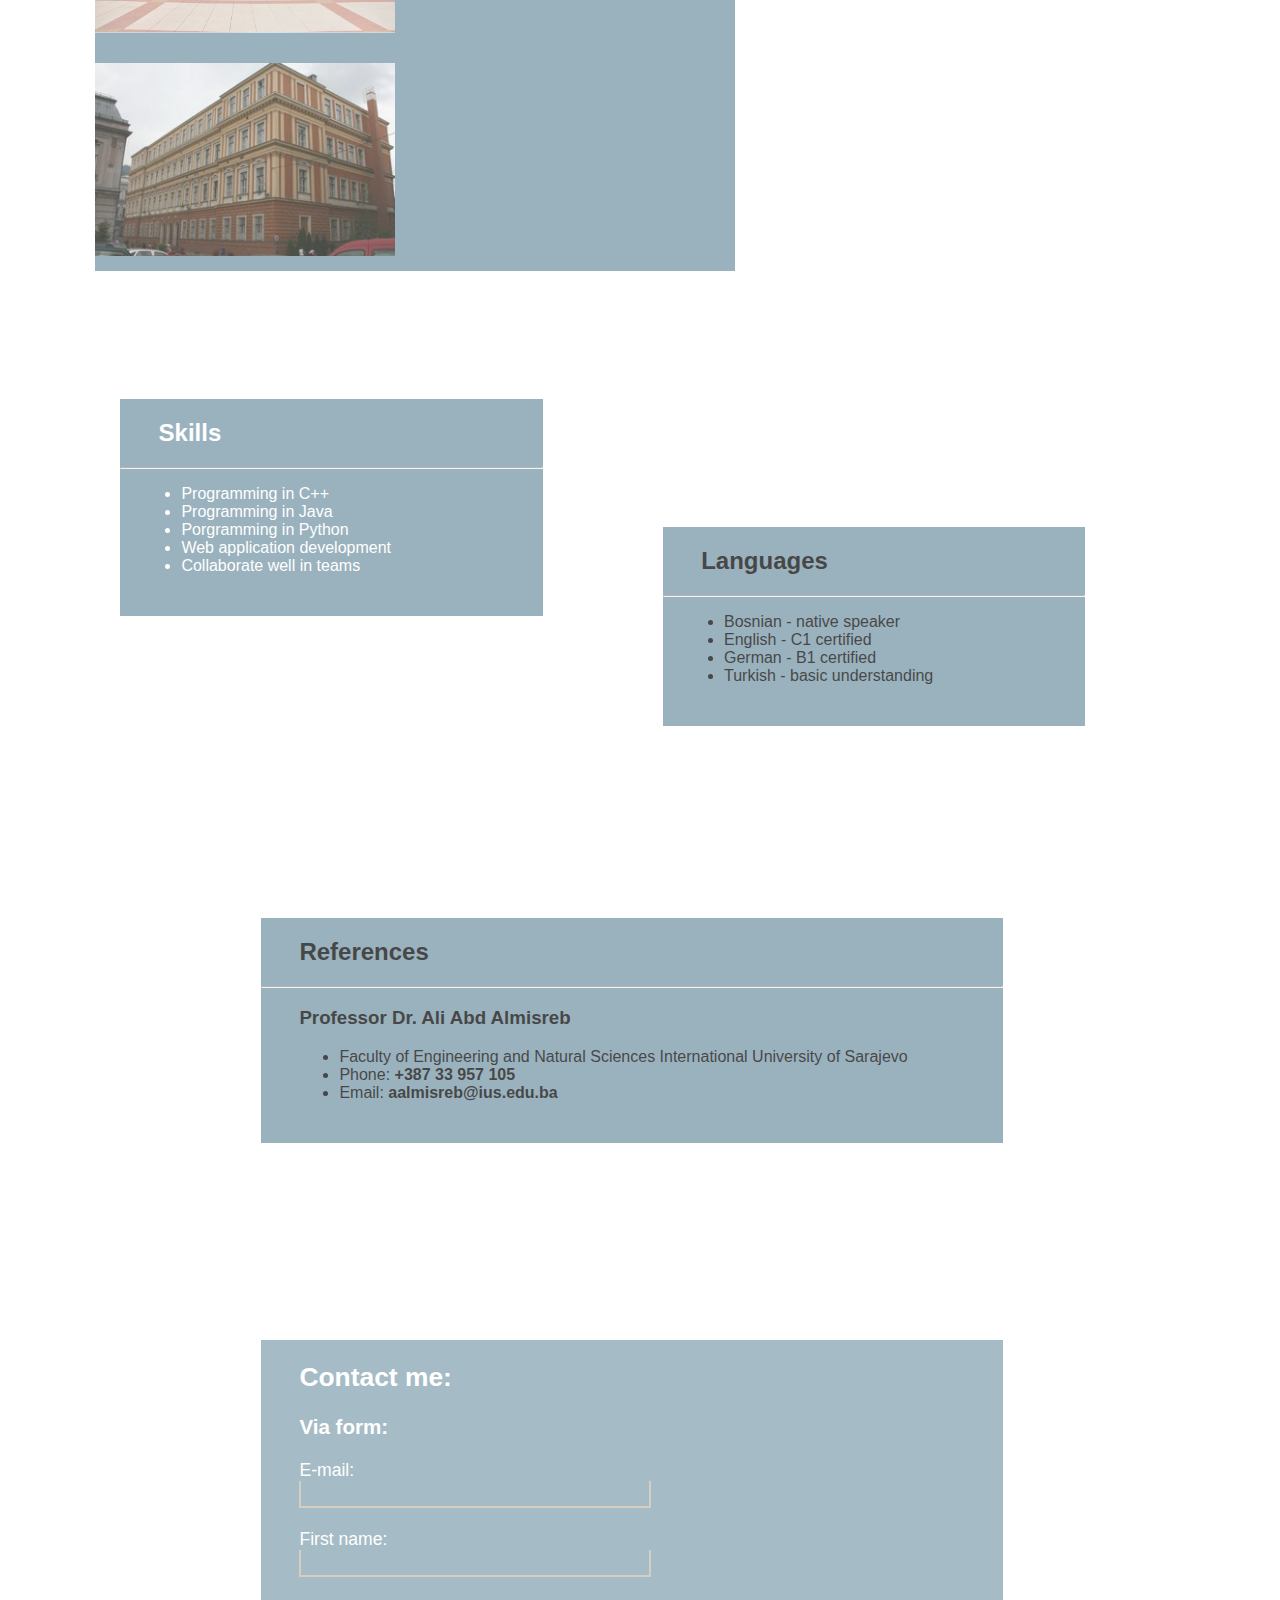
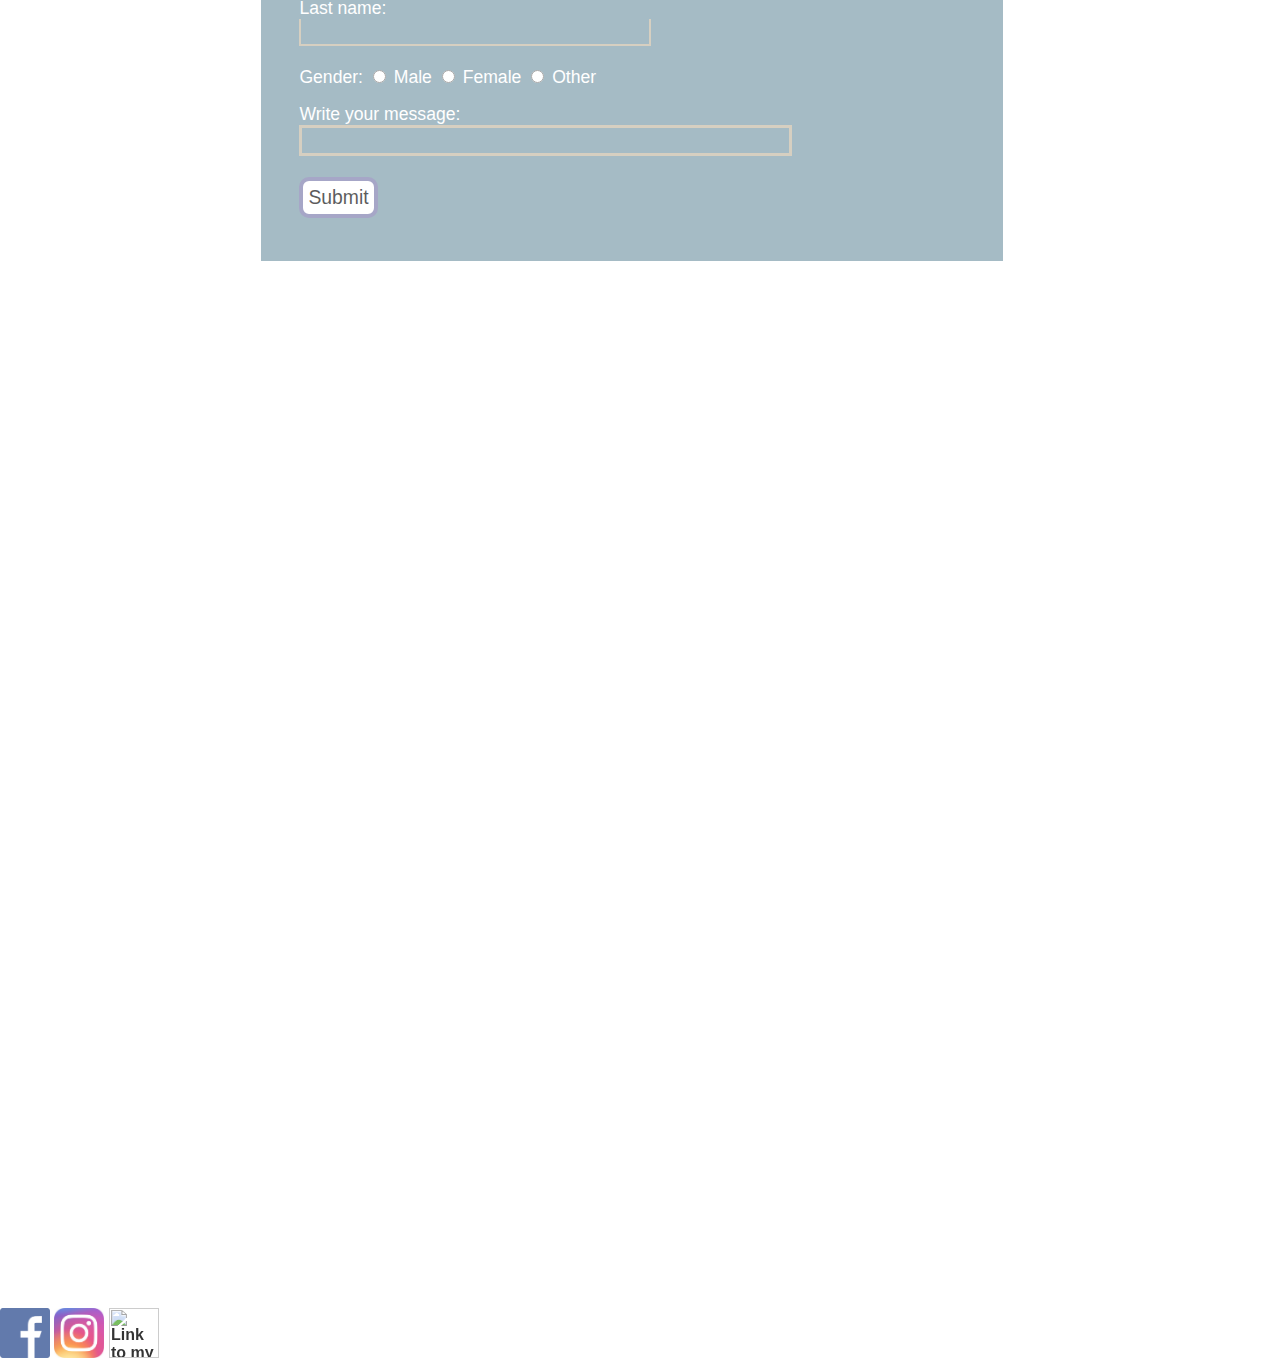
==== commit f76c68f2: "more scalling issues fixed" ====
--- a/index.html
+++ b/index.html
@@ -103,8 +103,8 @@
                 </ul>
             </div>
             <div class="eduimg">
-                <img src="images/ius.jpg" alt="Picture of IUS" width="250" height="150" title="Picture of IUS" /> <br>
-                <img src="images/prvaGimSarajevo.jpg" alt="Picture of Prva Gimnazija Sarajevo" width="250" height="150"
+                <img src="images/ius.jpg" alt="Picture of IUS" width="300" height="170" title="Picture of IUS" /> <br>
+                <img src="images/prvaGimSarajevo.jpg" alt="Picture of Prva Gimnazija Sarajevo" width="300" height="170"
                     title="Picture of Prva Gimnazija Sarajevo" />
             </div>
         </div>
--- a/styleSheet.css
+++ b/styleSheet.css
@@ -3,9 +3,8 @@
     height: 100%;
     margin: 0 auto;
     color: white;
-    min-width: 900px;
-    max-width: 2000px;
- ;
+    min-width: 950px;
+
     
 } 
 
@@ -53,7 +52,7 @@
     border-right: 5px solid black;
     
     color:white;
-    height: 5%;
+    height: 40px;
     margin-top: 10%;
     padding: 0px;
 }
@@ -66,7 +65,7 @@
     list-style-type: none;
     background-color: #252424;
     text-align: center;
-    height: 100%; 
+    height: fit-content; 
     border-left: 3px solid #00000041;
     border-right: 3px solid #00000041;
     margin-top: -16px;
@@ -113,6 +112,10 @@
 }
 
 .column img{
+    height: auto;
+    width: auto;
+    max-width: 70%;
+
     border: 3px solid #A699A5;
     padding: 1%;
     background-color: #A699A5;
@@ -132,7 +135,7 @@
     width: 40%;
     margin-top: 28%;
     opacity: 75%;
-    
+    height: fit-content;
     padding-right: 15px;
 }
 
@@ -145,10 +148,10 @@
     margin-left: 7%;
     margin-top: 10%;
     padding-top: 3%;
-    height: 35%;
-    border-left: 5px solid white;
-    opacity: 0.9;
-    width: 60%;
+    height: fit-content;
+    border-left: 5px solid white;
+    opacity: 0.9;
+    width: 50%;
     background-color: #7495A5;
     float: left;
 }
@@ -156,6 +159,7 @@
 .education{
     margin-left: 2%;
     color: black;
+    padding-left: 3%;
     width:50%;
     height: 40%;
     float: left;
@@ -184,13 +188,18 @@
 
 .eduimg img{
     margin-top: 5%;
+    margin-bottom: 5%;
+    height: auto;
+    max-width: 100%;
+    
 }
 
 .skills{
     margin-left: 9%;
     margin-top: 10%;
-    height: 20%;
-    border-left: 5px solid white;
+    height: fit-content;
+    border-left: 5px solid white;
+    padding-bottom: 2%;
     opacity: 0.9;
     width: 30%;
     background-color: #7495A5;
@@ -208,7 +217,8 @@
 .lang{
     margin-left: 9%;
     margin-top: 20%;
-    height: 18%;
+    padding-bottom: 2%;
+    height: fit-content;
     border-left: 5px solid white;
     opacity: 0.9;
     width: 30%;
@@ -227,7 +237,8 @@
 .refer{
     margin-left: 20%;
     margin-top: 15%;
-    height: 22%;
+    padding-bottom: 2%;
+    height: fit-content;
     border-left: 5px solid white;
     opacity: 0.9;
     width: 55%;
@@ -249,7 +260,8 @@
 .contact{
     margin-left: 20%;
     margin-top: 15%;
-    height: 50%;
+    padding-bottom: 2%;
+    height: fit-content;
     border: 5px solid white;
     opacity: 0.8;
     width: 55%;
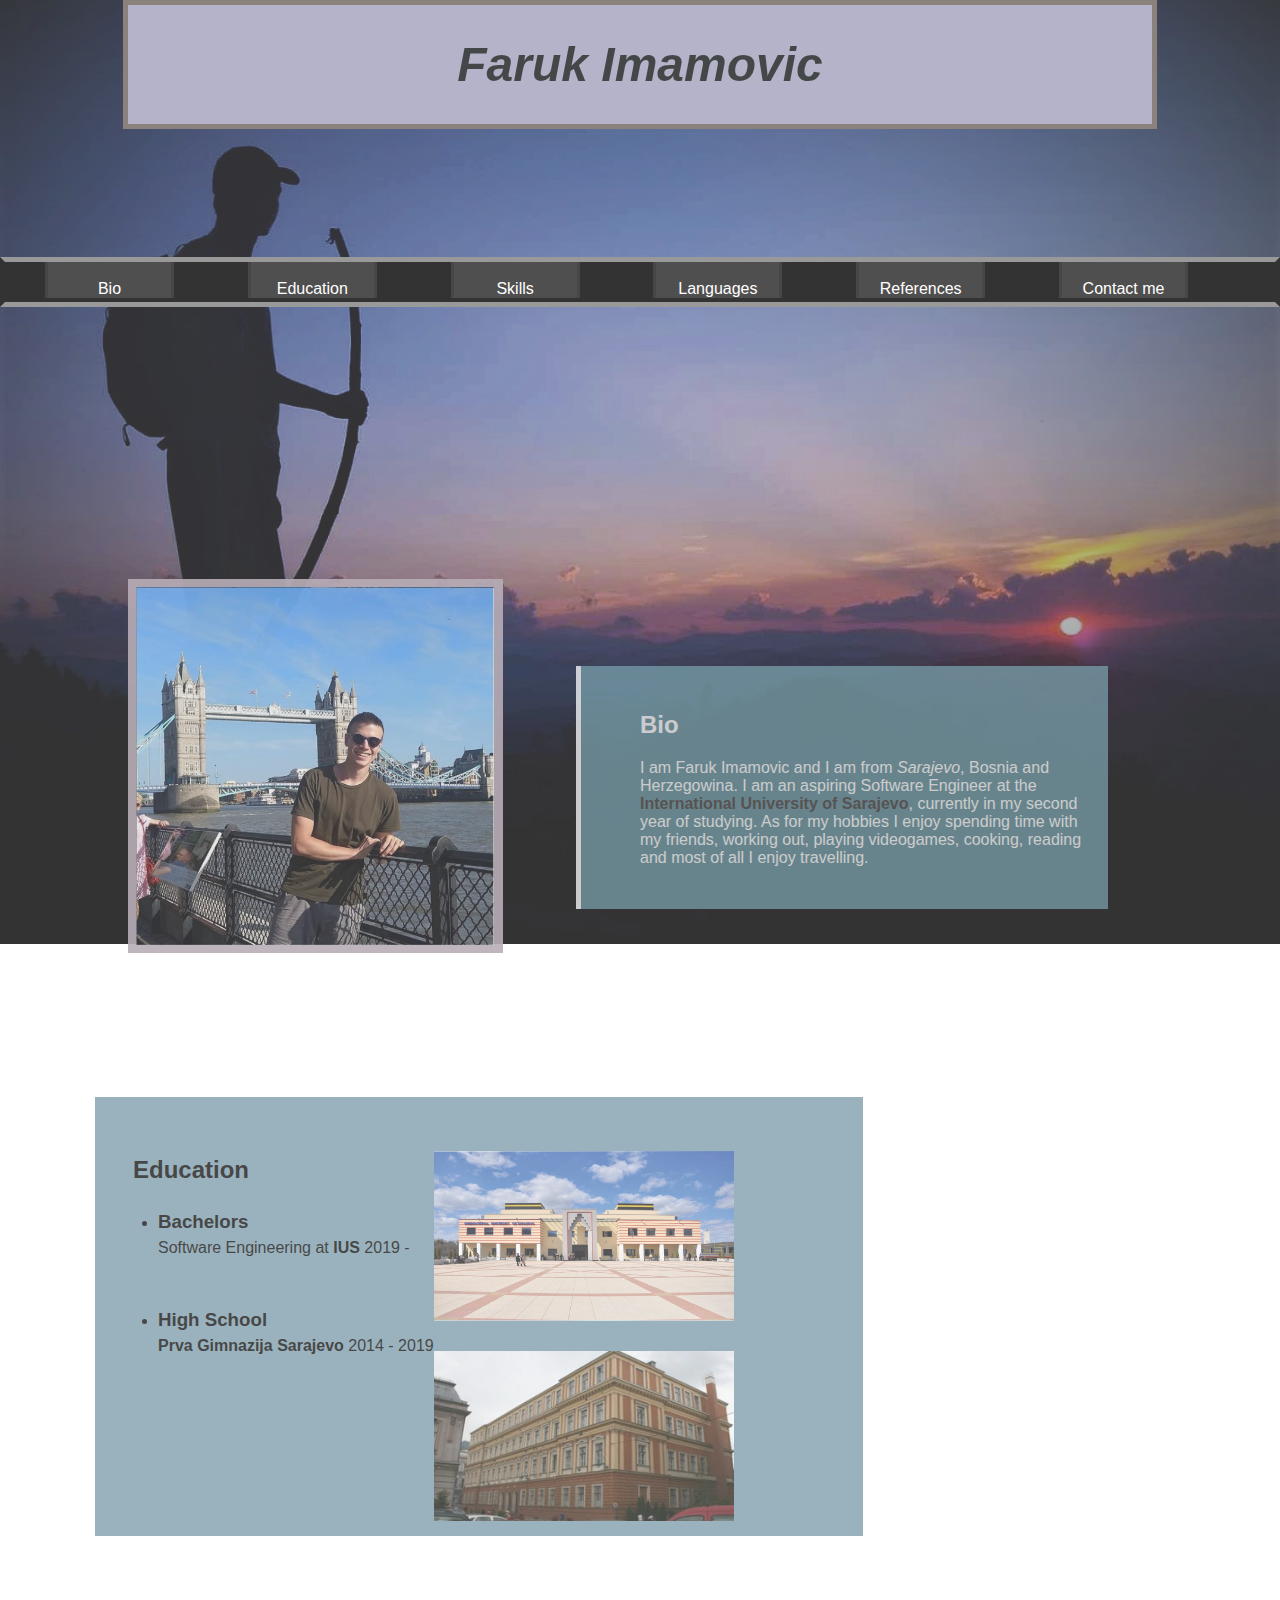
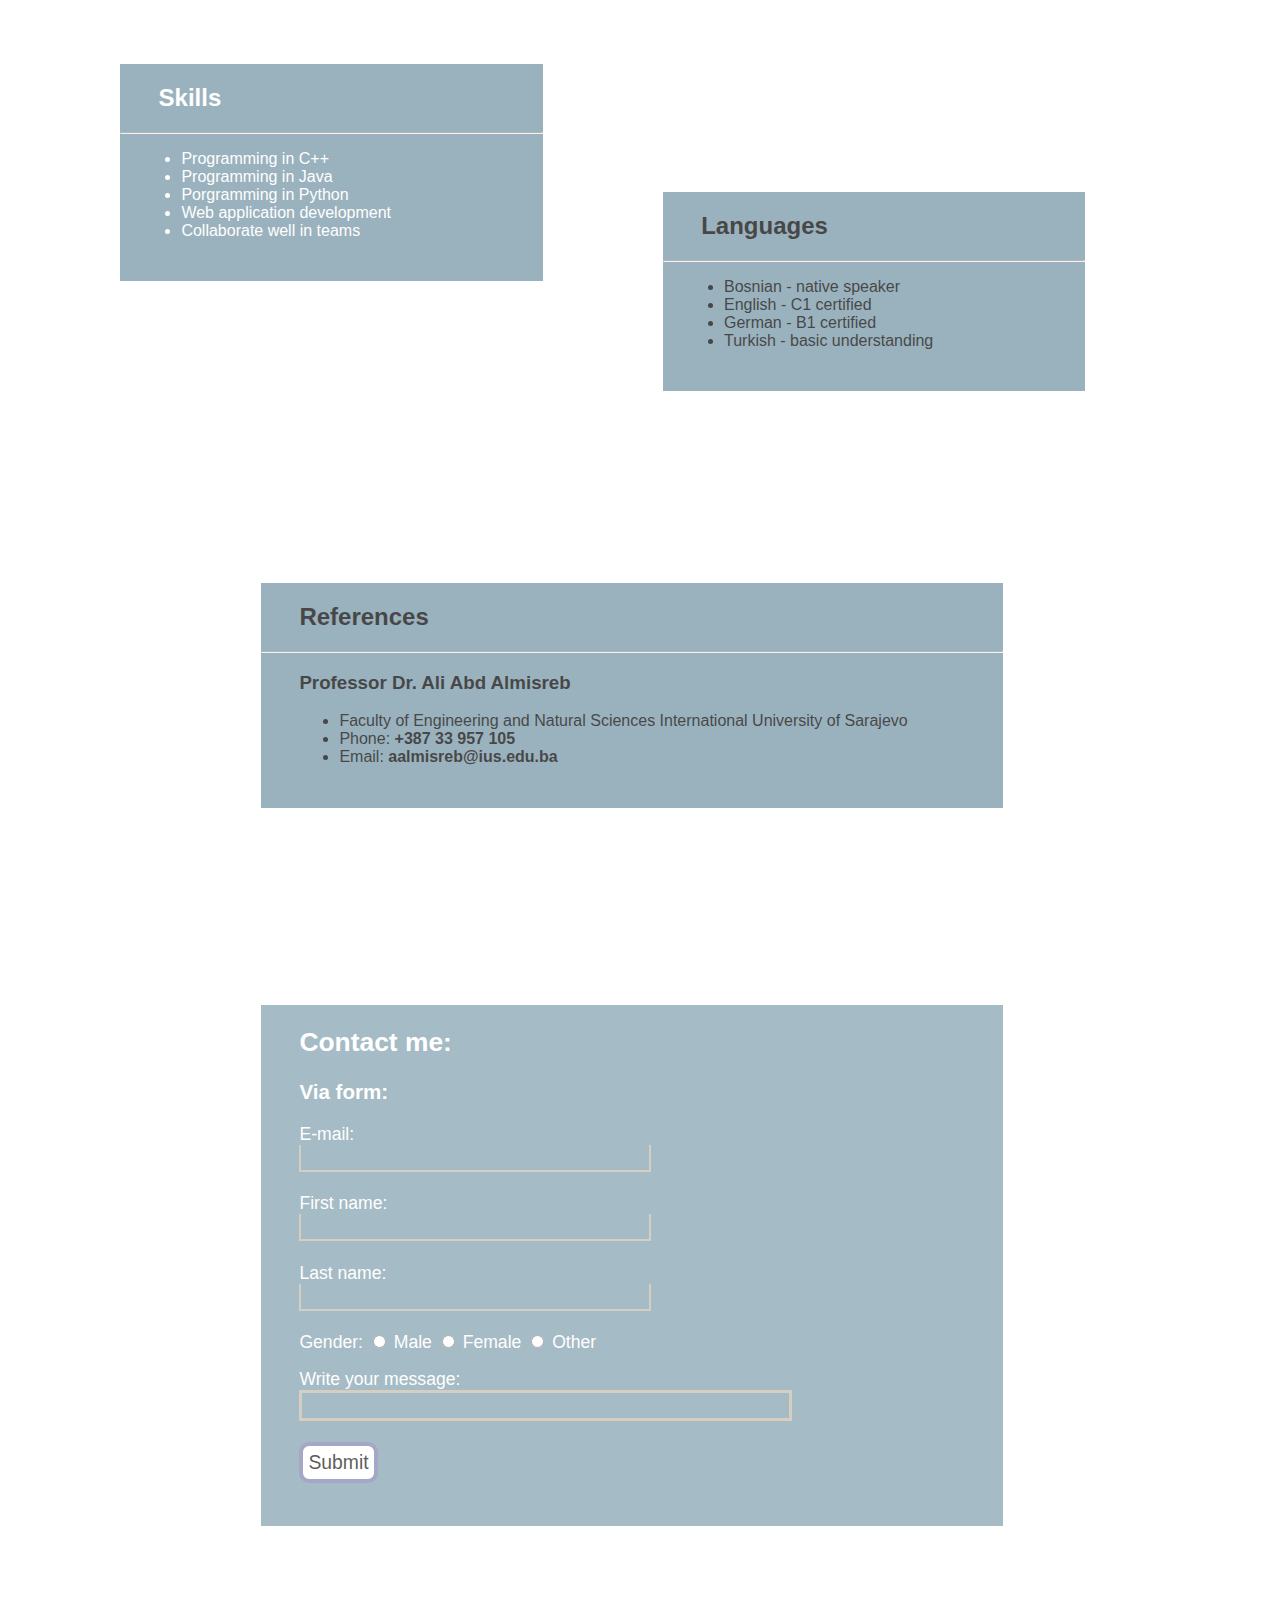
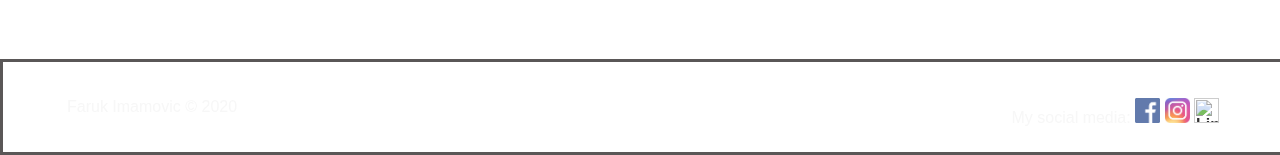
==== commit 5273bd33: "idk" ====
--- a/index.html
+++ b/index.html
@@ -189,39 +189,35 @@
         </div>
 
         <div class="clear"></div>
-        <div class="column">
-            <p> Lorem, ipsum dolor sit amet consectetur adipisicing elit. Omnis iure pariatur enim praesentium
-                architecto ut dicta laudantium! Consequatur hic error numquam iusto, ex doloribus rem at, illo, quis
-                atque beatae.</p>
-        </div>
-        <div class="clear"></div>
-        <div class="column">
-            <p> Lorem, ipsum dolor sit amet consectetur adipisicing elit. Omnis iure pariatur enim praesentium
-                architecto ut dicta laudantium! Consequatur hic error numquam iusto, ex doloribus rem at, illo, quis
-                atque beatae.</p>
-        </div>
-        <div class="clear"></div>
-        <div class="column">
-            <p> Lorem, ipsum dolor sit amet consectetur adipisicing elit. Omnis iure pariatur enim praesentium
-                architecto ut dicta laudantium! Consequatur hic error numquam iusto, ex doloribus rem at, illo, quis
-                atque beatae.</p>
-        </div>
-        <div class="clear"></div>
 
 
         <div>
-            <p>
-                <a href="https://www.facebook.com/faruk.coltimamovic" target="_blank">
-                    <img src="images/fb.jpg" alt="Link to my facebook" height=50 width=50 />
-                </a>
-                <a href="https://www.instagram.com/farukimamovic/" target="_blank">
-                    <img src="images/ig.jpg" alt="Link to my Instagram" height=50 width=50 />
-                </a>
-                <a href="mailto:f.imamovic27@gmail.com">
-                    <img src="Images/mail.jpg" alt="Link to my mail" height=50 width=50 />
-                </a>
-            </p>
-        </div>
+            
+        </div>
+
+
+        <footer>
+            <div class="trademark">
+                <p>
+                    Faruk Imamovic &copy; 2020
+                </p>
+            </div>
+            <div class="social">
+                <p>
+                    My social media: 
+                    <a href="https://www.facebook.com/faruk.coltimamovic" target="_blank">
+                        <img src="images/fb.jpg" alt="Link to my facebook" height=25 width=25 />
+                    </a>
+                    <a href="https://www.instagram.com/farukimamovic/" target="_blank">
+                        <img src="images/ig.jpg" alt="Link to my Instagram" height=25 width=25 />
+                    </a>
+                    <a href="mailto:f.imamovic27@gmail.com">
+                        <img src="Images/mail.jpg" alt="Link to my mail" height=25 width=25 />
+                    </a>
+                </p>
+            </div>
+        </footer>
+
 
     </div>
 
--- a/styleSheet.css
+++ b/styleSheet.css
@@ -151,7 +151,7 @@
     height: fit-content;
     border-left: 5px solid white;
     opacity: 0.9;
-    width: 50%;
+    width: 60%;
     background-color: #7495A5;
     float: left;
 }
@@ -160,7 +160,7 @@
     margin-left: 2%;
     color: black;
     padding-left: 3%;
-    width:50%;
+    width:50%%;
     height: 40%;
     float: left;
 }
@@ -189,8 +189,9 @@
 .eduimg img{
     margin-top: 5%;
     margin-bottom: 5%;
-    height: auto;
+    max-height: auto;
     max-width: 100%;
+    margin-left: auto;
     
 }
 
@@ -314,3 +315,27 @@
 .contact input[type=submit]:hover{
     background-color: skyblue;
 }
+
+footer{
+    margin-top: 10%;
+    width: 100%;
+    color: #282c2b;
+    border: 3px solid rgb(49, 45, 45);
+    height: 10%;
+    position: aboslute;
+    bottom: 0;
+}
+
+.trademark{
+    color:whitesmoke;
+    float: left;
+    padding-top: 20px;
+    padding-left: 5%;
+
+}
+.social{
+    color: whitesmoke;
+    float: right;
+    padding-top: 20px;
+    padding-right: 5%;
+}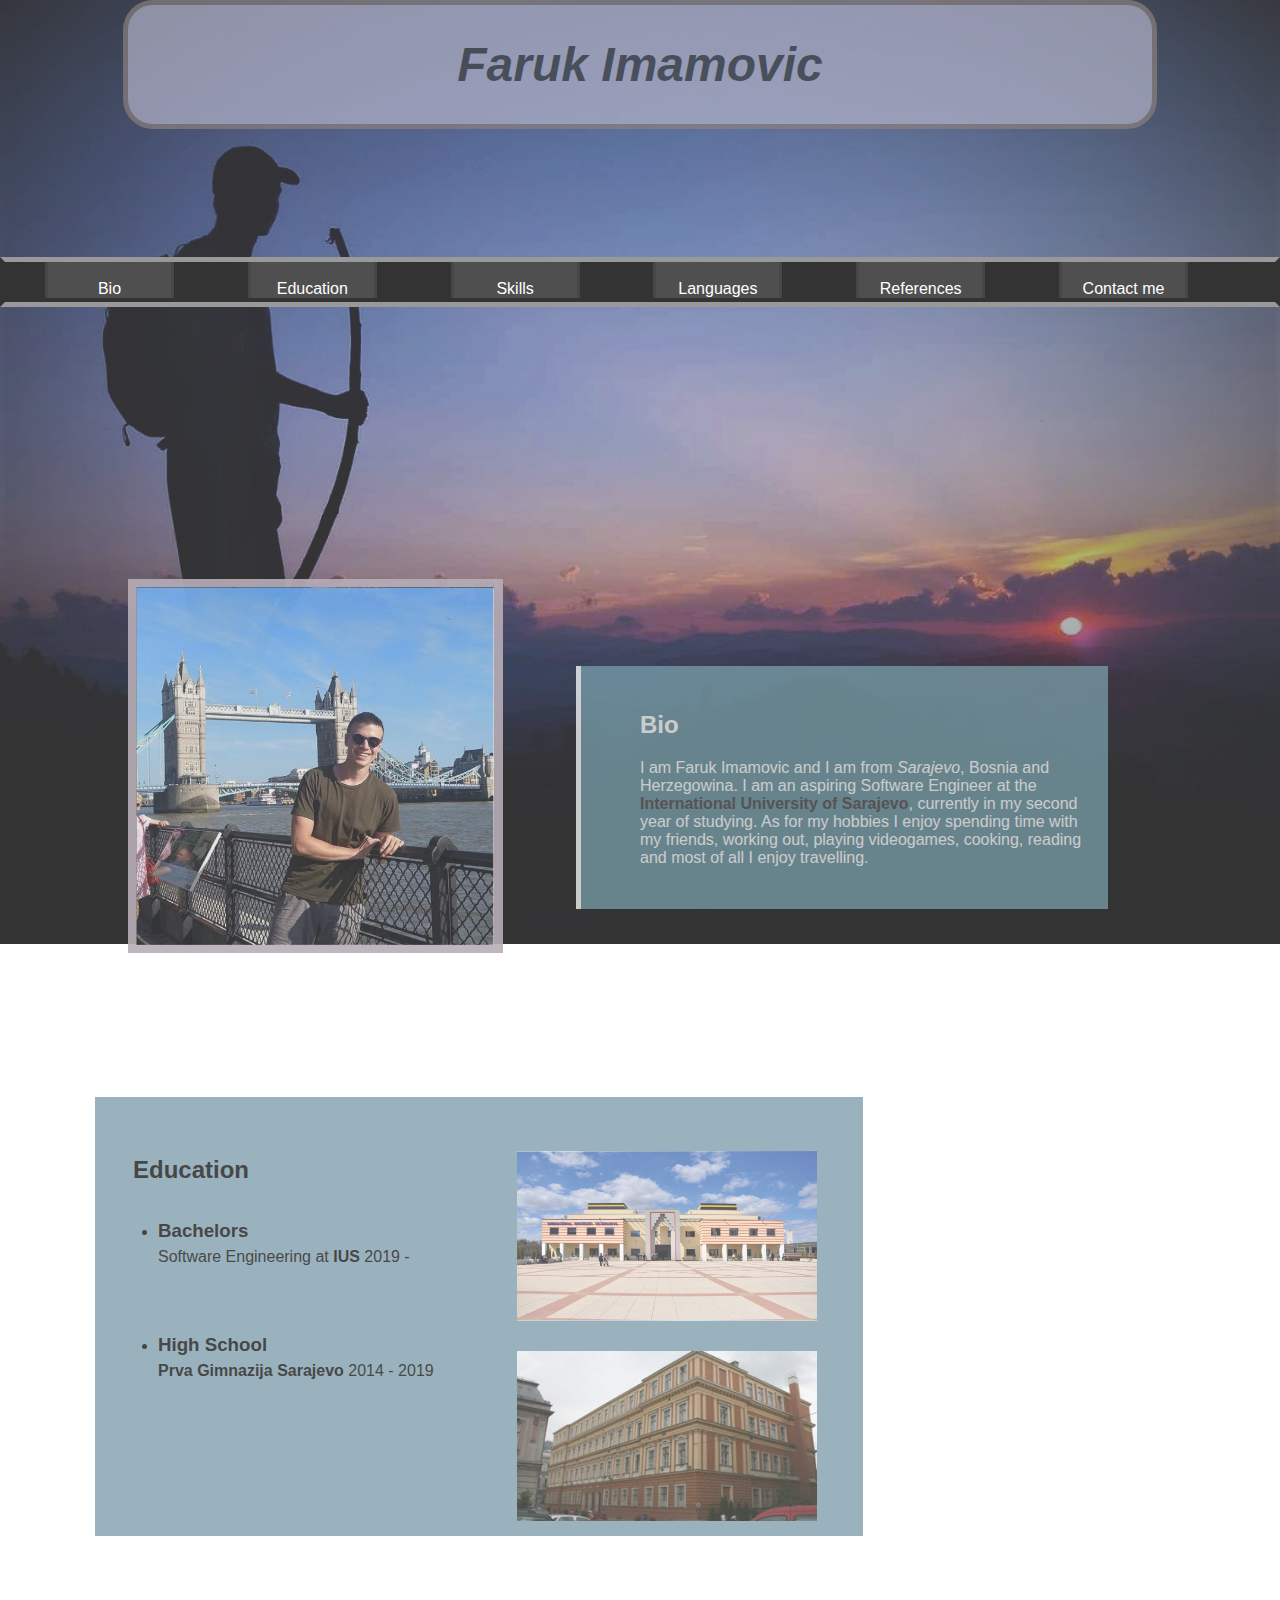
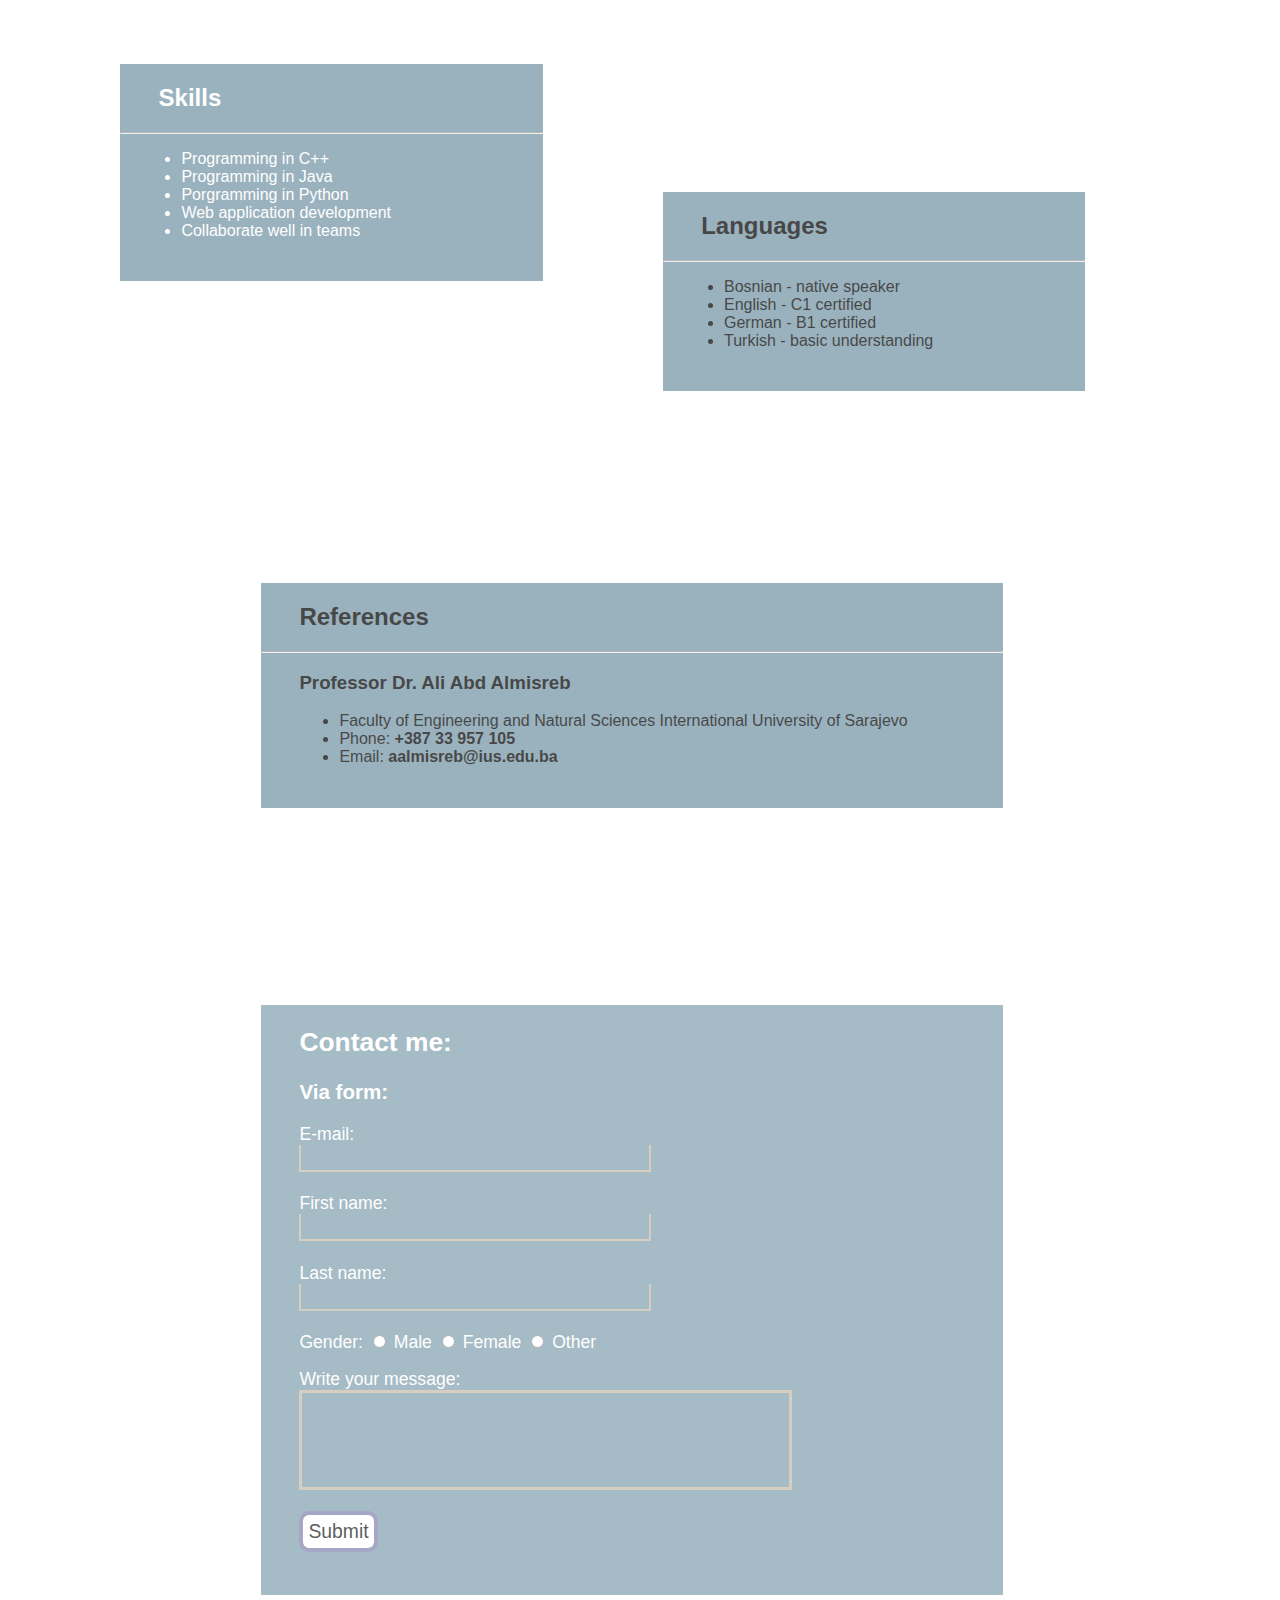
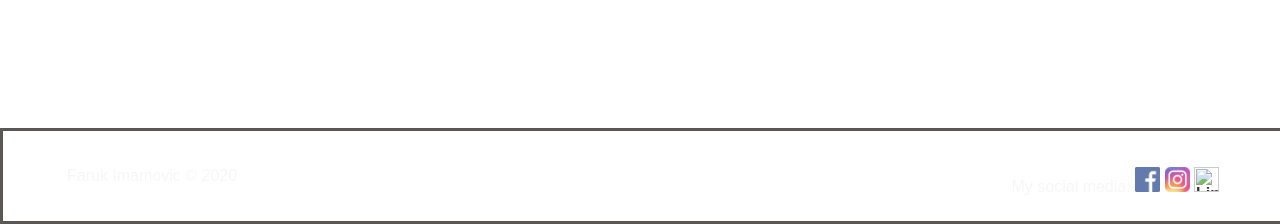
==== commit 75250343: "idk really" ====
--- a/index.html
+++ b/index.html
@@ -109,7 +109,8 @@
             </div>
         </div>
 
-        <div class="clear" id="Skills" id="Languages"></div>
+        <div class="clear" id="Skills" ></div>
+        <div id="Languages"></div>
 
         <div class="skills">
 
--- a/styleSheet.css
+++ b/styleSheet.css
@@ -1,5 +1,8 @@
 body {
-    font-family: 'Roboto Slab', sans-serif;
+    font-family: 'Roboto Slab', sans-serif; 
+    /*
+    "Lucida Sans Unicode", "Lucida Grande", sans-serif
+    */
     height: 100%;
     margin: 0 auto;
     color: white;
@@ -100,6 +103,8 @@
     margin: auto;
     width: 80%;
     border: 5px solid #6e625d;
+    border-radius: 30px;
+    opacity: 0.7;
     fill: #c0b59f;
     padding: 0;   
 }
@@ -160,9 +165,9 @@
     margin-left: 2%;
     color: black;
     padding-left: 3%;
-    width:50%%;
-    height: 40%;
-    float: left;
+    width:50%;
+    height :40%;
+    float :left;
 }
 
 .education h3{
@@ -300,7 +305,7 @@
 
 .message input[type=text]{
     border: 3px solid #c0b59f;
-    height: 25%;
+    height: 100px;
     width:70%;
 }
 
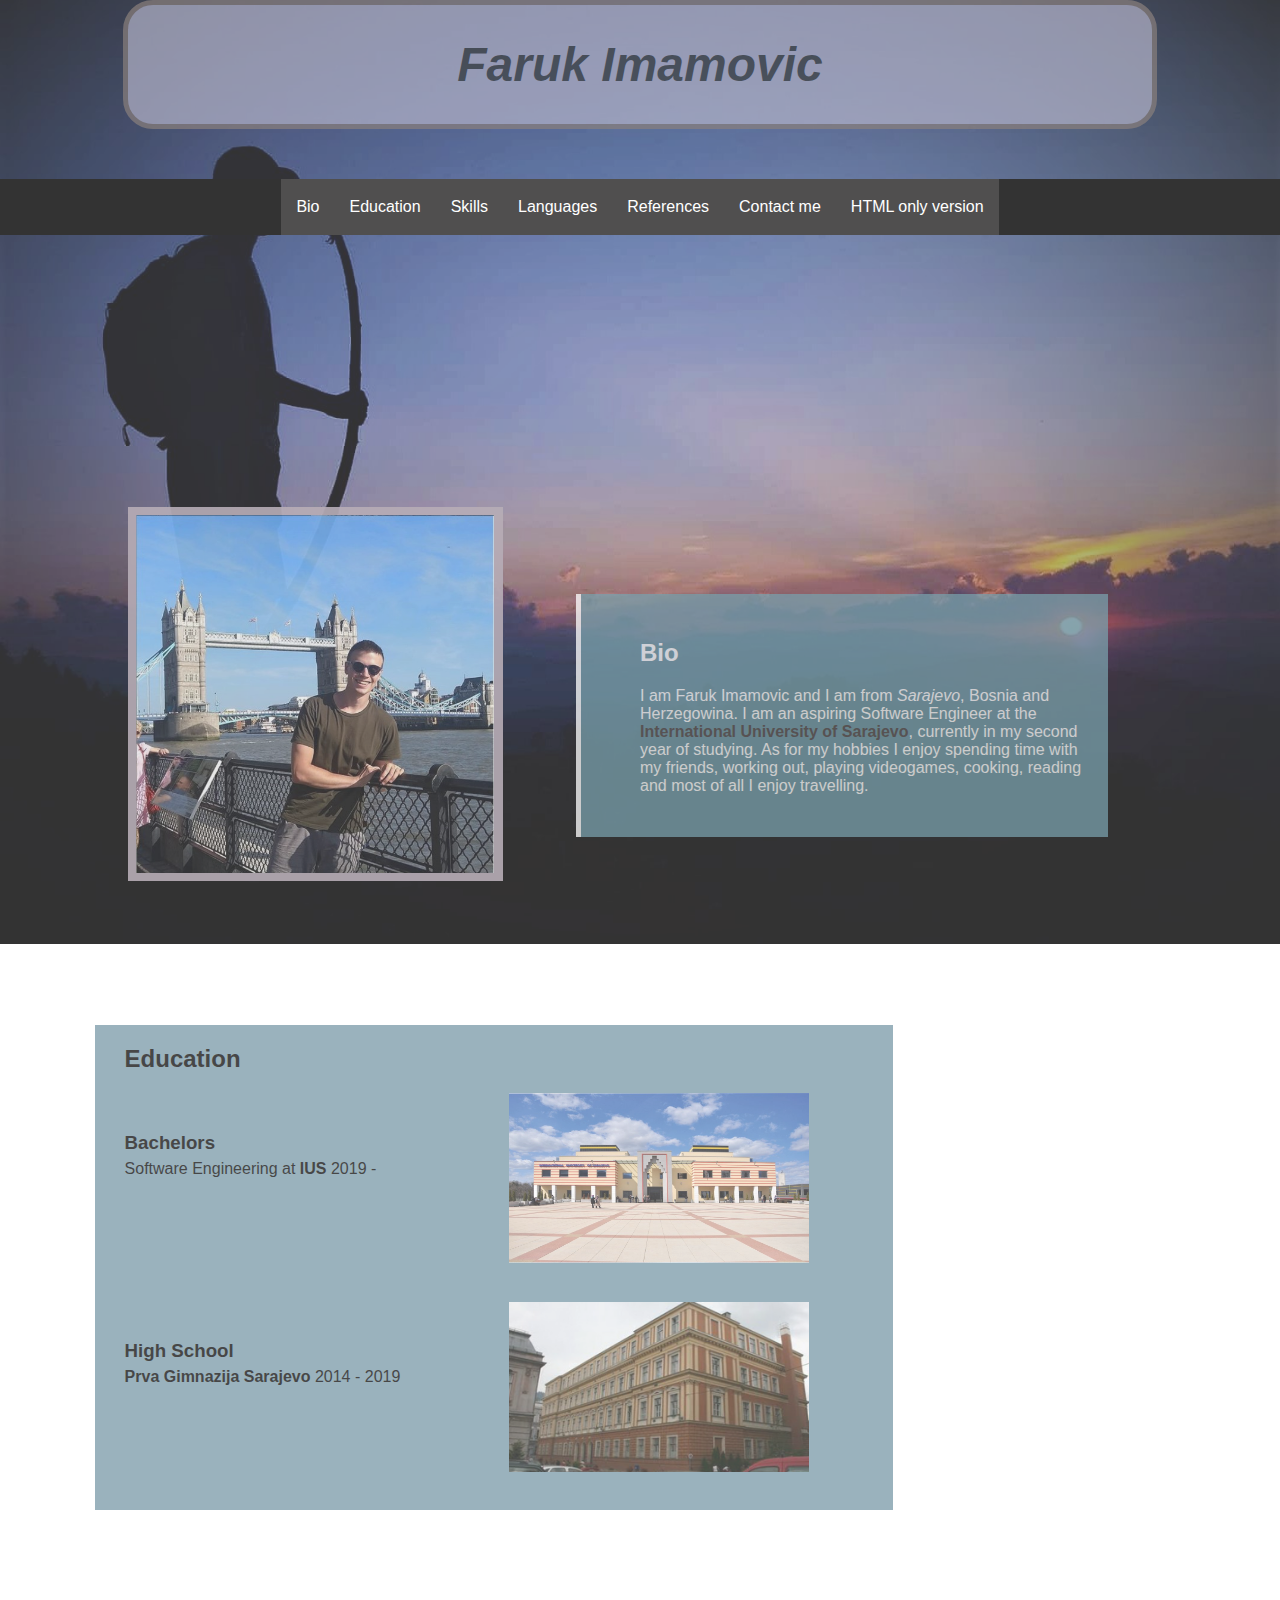
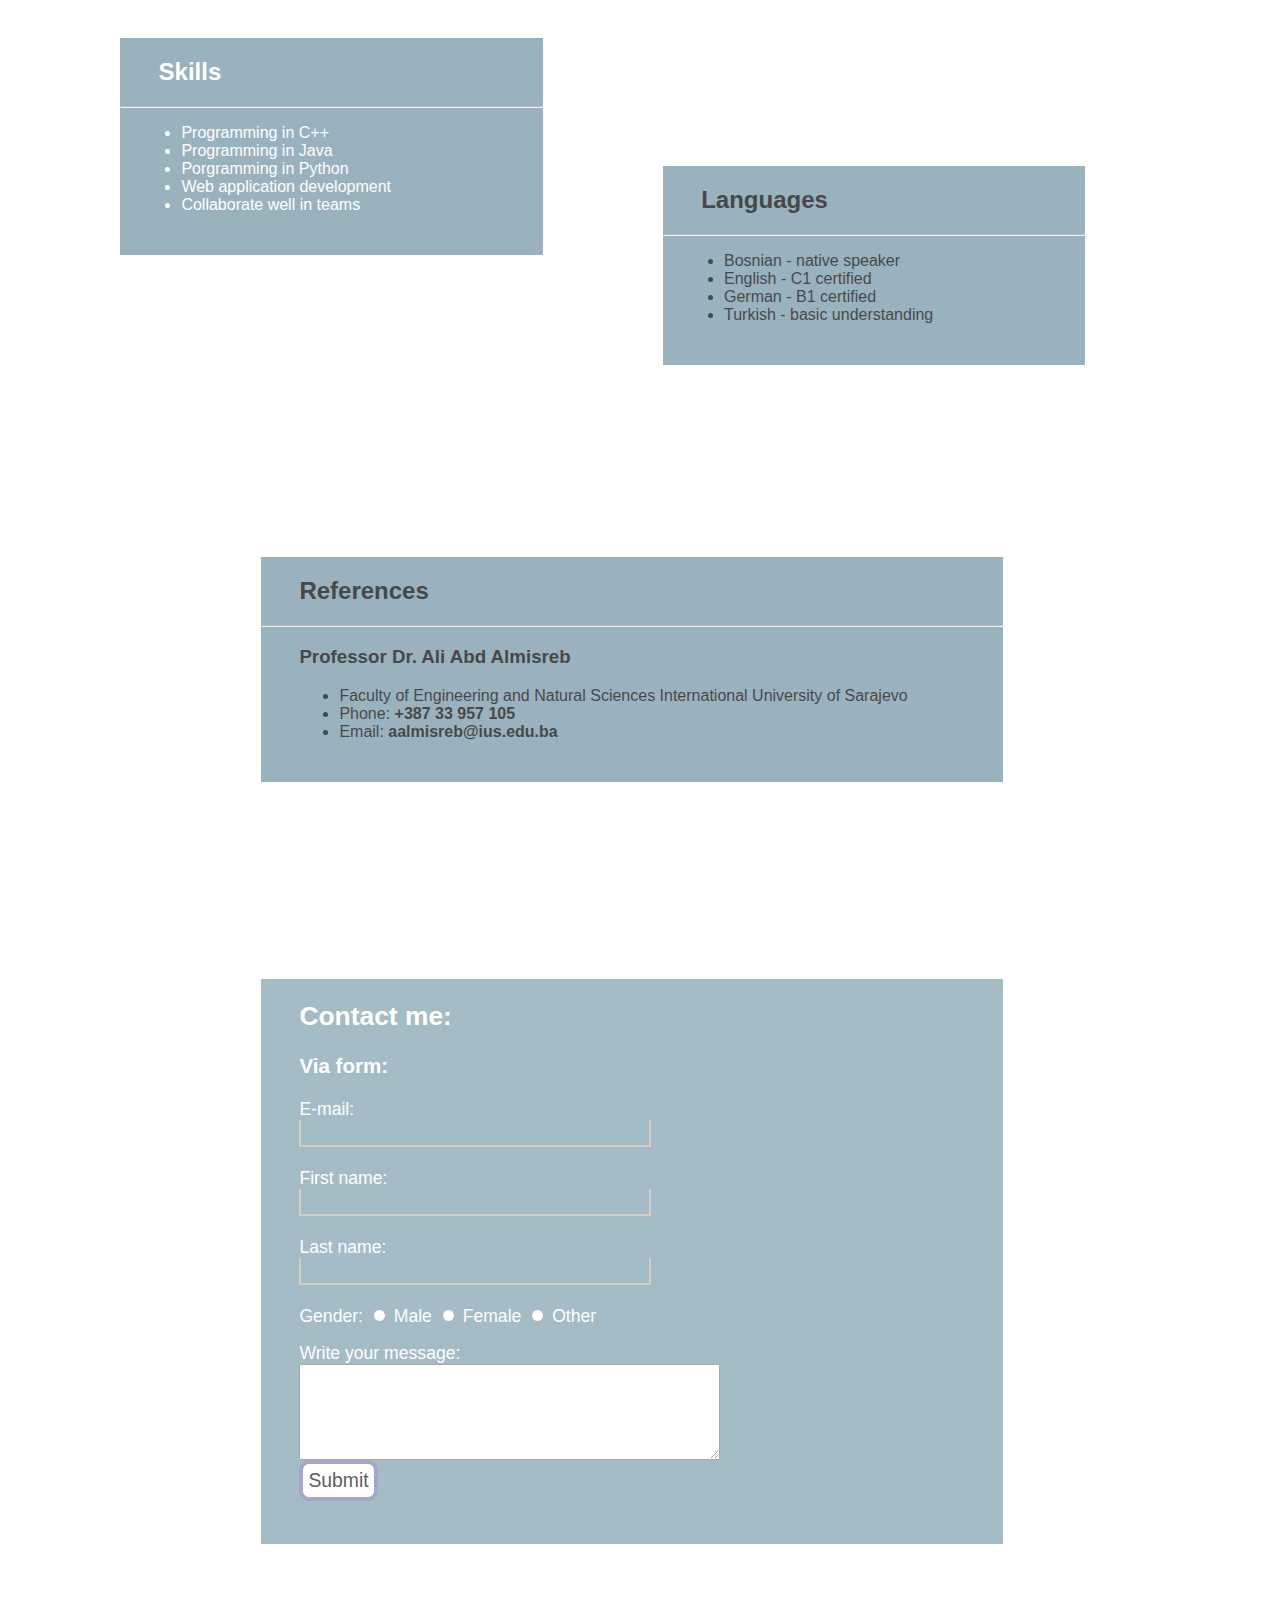
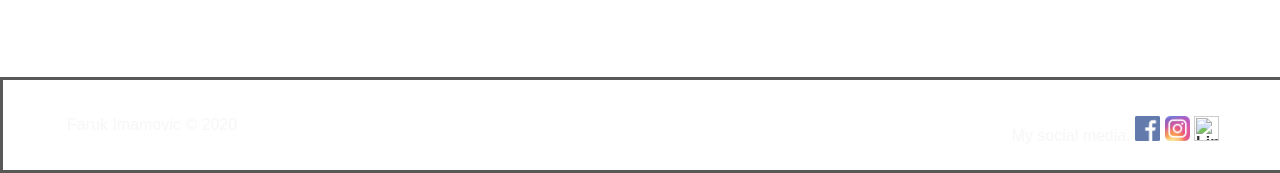
==== commit 49a95858: "fixed image going to new row when window is resized" ====
--- a/index.html
+++ b/index.html
@@ -32,12 +32,13 @@
         <div class="sticky">
             <nav class="navMenu">
                 <ul>
-                    <li> <a href="#Bio"> <br>Bio</a></li>
-                    <li> <a href="#Education"> <br>Education</a></li>
-                    <li> <a href="#Skills"> <br>Skills</a></li>
-                    <li> <a href="#Languages"> <br>Languages</a></li>
-                    <li> <a href="#References"> <br>References</a></li>
-                    <li> <a href="#ContactMe"> <br>Contact me </a></li>
+                    <li> <a href="#Bio"> Bio</a></li>
+                    <li> <a href="#Education"> Education</a></li>
+                    <li> <a href="#Skills"> Skills</a></li>
+                    <li> <a href="#Languages"> Languages</a></li>
+                    <li> <a href="#References"> References</a></li>
+                    <li> <a href="#ContactMe"> Contact me </a></li>
+                    <li> <a href="https://farukim.github.io/CS412-CV-HTML/" target="_blank"> HTML only version</a></li>
                 </ul>
             </nav>
         </div>
@@ -83,33 +84,33 @@
         <div class="clear" id="Education"></div>
 
         <div class="educontainer">
-            <div class="education">
-
-                <h2> Education </h2>
-
-                <ul>
-                    <li>
-                        <h3>Bachelors</h3>
-                        <p> Software Engineering at <abbr title="International University of Sarajevo">
-                                IUS </abbr> 2019 - </p>
-
-                    </li>
-                    <li>
-                        <h3> High School</h3>
-                        <p> <a href="http://1gimnazija.com.ba/" target="_blank">Prva Gimnazija Sarajevo</a> 2014 - 2019
-
-                        </p>
-                    </li>
-                </ul>
-            </div>
-            <div class="eduimg">
-                <img src="images/ius.jpg" alt="Picture of IUS" width="300" height="170" title="Picture of IUS" /> <br>
-                <img src="images/prvaGimSarajevo.jpg" alt="Picture of Prva Gimnazija Sarajevo" width="300" height="170"
-                    title="Picture of Prva Gimnazija Sarajevo" />
-            </div>
-        </div>
-
-        <div class="clear" id="Skills" ></div>
+            <h2> Education </h2>
+            <div class="edurow">
+                <div class="educol">
+                    <h3>Bachelors</h3>
+                    <p> Software Engineering at <abbr title="International University of Sarajevo">
+                        IUS </abbr> 2019 - </p>
+                </div>
+                <div class="educol">
+                    <img src="images/ius.jpg" alt="Picture of IUS" width="300" height="170" title="Picture of IUS" />
+                </div>
+            </div>
+            <div class="clear"></div>
+            <div class="edurow">
+                <div class="educol">
+                    <h3> High School</h3>
+                        <p> <a href="http://1gimnazija.com.ba/" target="_blank">Prva Gimnazija Sarajevo</a> 2014 - 2019</p>
+                        
+                </div>
+                <div class="educol">
+                    <img src="images/prvaGimSarajevo.jpg" alt="Picture of Prva Gimnazija Sarajevo" width="300" height="170"
+                        title="Picture of Prva Gimnazija Sarajevo" />
+                </div>
+            </div>
+        </div>
+
+
+        <div class="clear" id="Skills"></div>
         <div id="Languages"></div>
 
         <div class="skills">
@@ -180,10 +181,10 @@
                 <label for="female"> Female </label>
                 <input type="radio" id="other" name="gender" value="other">
                 <label for="other"> Other </label><br>
-                <div class="message">
-                    <label for="message"> Write your message: </label><br>
-                    <input type="text" id="message" name="message"><br>
-                </div>
+
+                <label for="message"> Write your message: </label><br>
+                <textarea id="message" name="message" rows="6" cols="50"></textarea><br>
+
                 <input type="submit" value="Submit">
 
             </form>
@@ -193,7 +194,7 @@
 
 
         <div>
-            
+
         </div>
 
 
@@ -205,7 +206,7 @@
             </div>
             <div class="social">
                 <p>
-                    My social media: 
+                    My social media:
                     <a href="https://www.facebook.com/faruk.coltimamovic" target="_blank">
                         <img src="images/fb.jpg" alt="Link to my facebook" height=25 width=25 />
                     </a>
--- a/styleSheet.css
+++ b/styleSheet.css
@@ -1,12 +1,12 @@
 body {
-    font-family: 'Roboto Slab', sans-serif; 
-    /*
-    "Lucida Sans Unicode", "Lucida Grande", sans-serif
-    */
+    font-family: "Lucida Sans Unicode", "Lucida Grande", sans-serif; 
+    
+    
+    
     height: 100%;
     margin: 0 auto;
     color: white;
-    min-width: 950px;
+    min-width: 1000px;
 
     
 } 
@@ -50,41 +50,54 @@
 
 .navMenu{
     background-color: rgb(0, 0, 0);
-    border: 5px solid gray;
-    border-left: 5px solid black;
-    border-right: 5px solid black;
-    
     color:white;
-    height: 40px;
-    margin-top: 10%;
-    padding: 0px;
+    margin-top: 50px;
+    padding: 0px 15px;
+}
+.navMenu ul{
+    display: flex;
+    flex-direction: row;
+    justify-content: center;
+    margin: 0;
+    padding: 0;
+    align-items: center;
 }
 
 .navMenu li{
     color: white;
-    width: 10%;
-    float: left;
-    margin-right: 6%;
+    /* width: 10%; */
+    /* float: left; */
+    /* margin-right: 6%; */
     list-style-type: none;
     background-color: #252424;
     text-align: center;
-    height: fit-content; 
-    border-left: 3px solid #00000041;
-    border-right: 3px solid #00000041;
-    margin-top: -16px;
-
+    padding: 10px 15px;
+    
+    /* height: fit-content; */
+    /* border-left: 3px solid #00000041; */
+    /* border-right: 3px solid #00000041; */
+    display: flex;
+    align-items: center;
+    justify-content: center;
 }
 .navmenu a{
     color:white;
     font-family: Verdana, Geneva, Tahoma, sans-serif;
     font-weight: lighter;
     text-decoration: none;
+    display: flex;
+    align-items: center;
+    justify-content: center;
+    height: 100%;
+    padding-top: 10px;
+    padding-bottom: 10px;
+    line-height: 1;
 }
 .navmenu a:hover {
-    color: gray;
-    font-weight: bold;
-    text-decoration: underline;
-
+    /* color: gray; */
+    /* font-weight: bold; */
+    /* text-decoration: underline; */
+    opacity: 0.8;
 }
 
 .sticky{
@@ -152,48 +165,51 @@
 .educontainer{
     margin-left: 7%;
     margin-top: 10%;
-    padding-top: 3%;
     height: fit-content;
     border-left: 5px solid white;
     opacity: 0.9;
     width: 60%;
     background-color: #7495A5;
     float: left;
-}
-
+    padding-left: 30px;
+    color: black;
+}
+.edurow{
+    width:100%;
+    height :50%;
+    float :left;
+    margin-bottom: 5%;
+}
+.educol{
+
+    width:50%;
+    height :50%;
+    float :left;
+    
+}
 .education{
     margin-left: 2%;
-    color: black;
+    
     padding-left: 3%;
     width:50%;
     height :40%;
     float :left;
 }
 
-.education h3{
+.educontainer h3{
     margin-bottom: -10px;
     margin-top: 10%;
 }
-.education abbr{
+.educontainer abbr{
     text-decoration: none;
     font-weight: bold;
 }
-.education p a:hover{
+.educontainer p a:hover{
     text-decoration: underline;
     color: #282c2b;
 }
 
-.education li{
-    margin-bottom: 20%;
-    margin-left: -15px;
-}
-.eduimg{
-    float: left;
-}
-
-.eduimg img{
-    margin-top: 5%;
-    margin-bottom: 5%;
+.educontainer img{
     max-height: auto;
     max-width: 100%;
     margin-left: auto;
@@ -303,7 +319,7 @@
     margin-bottom: 3%;
 }
 
-.message input[type=text]{
+.contact input[type=textarea]{
     border: 3px solid #c0b59f;
     height: 100px;
     width:70%;
@@ -343,4 +359,5 @@
     float: right;
     padding-top: 20px;
     padding-right: 5%;
-}+}
+
